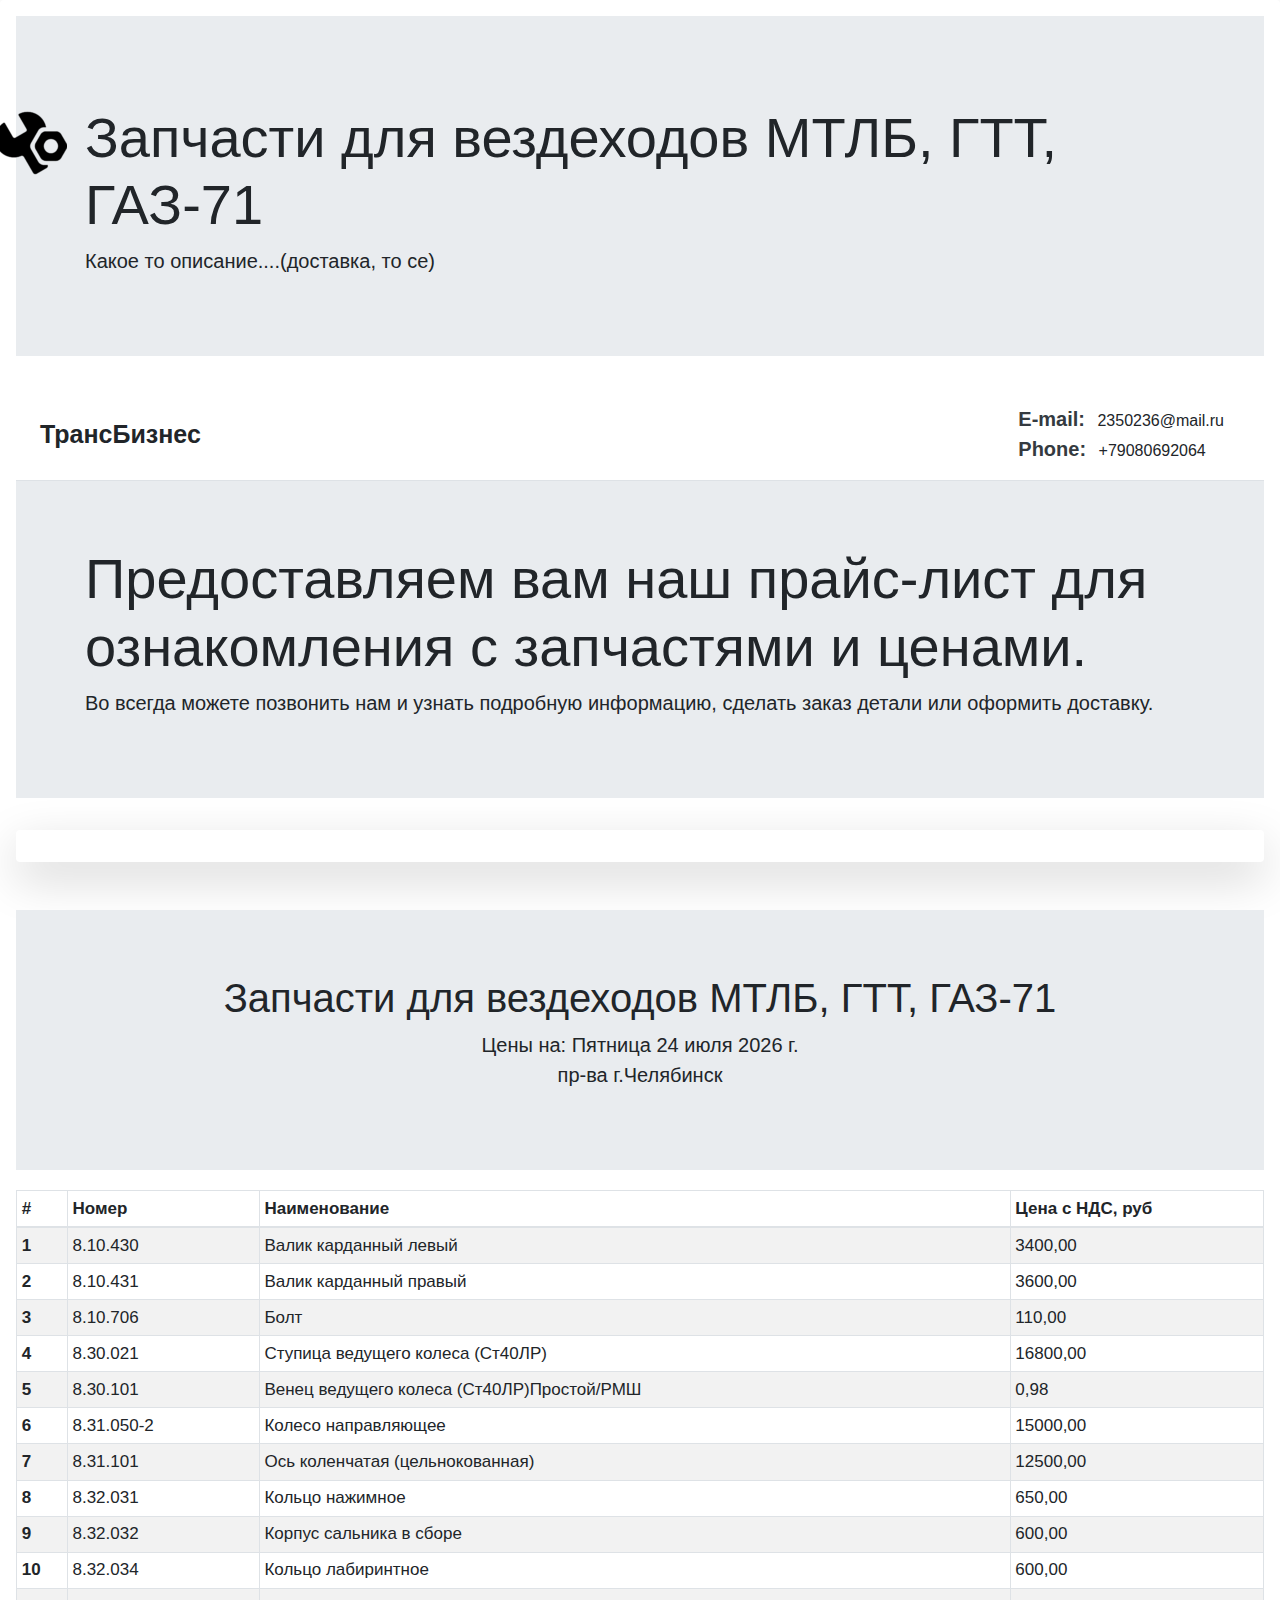
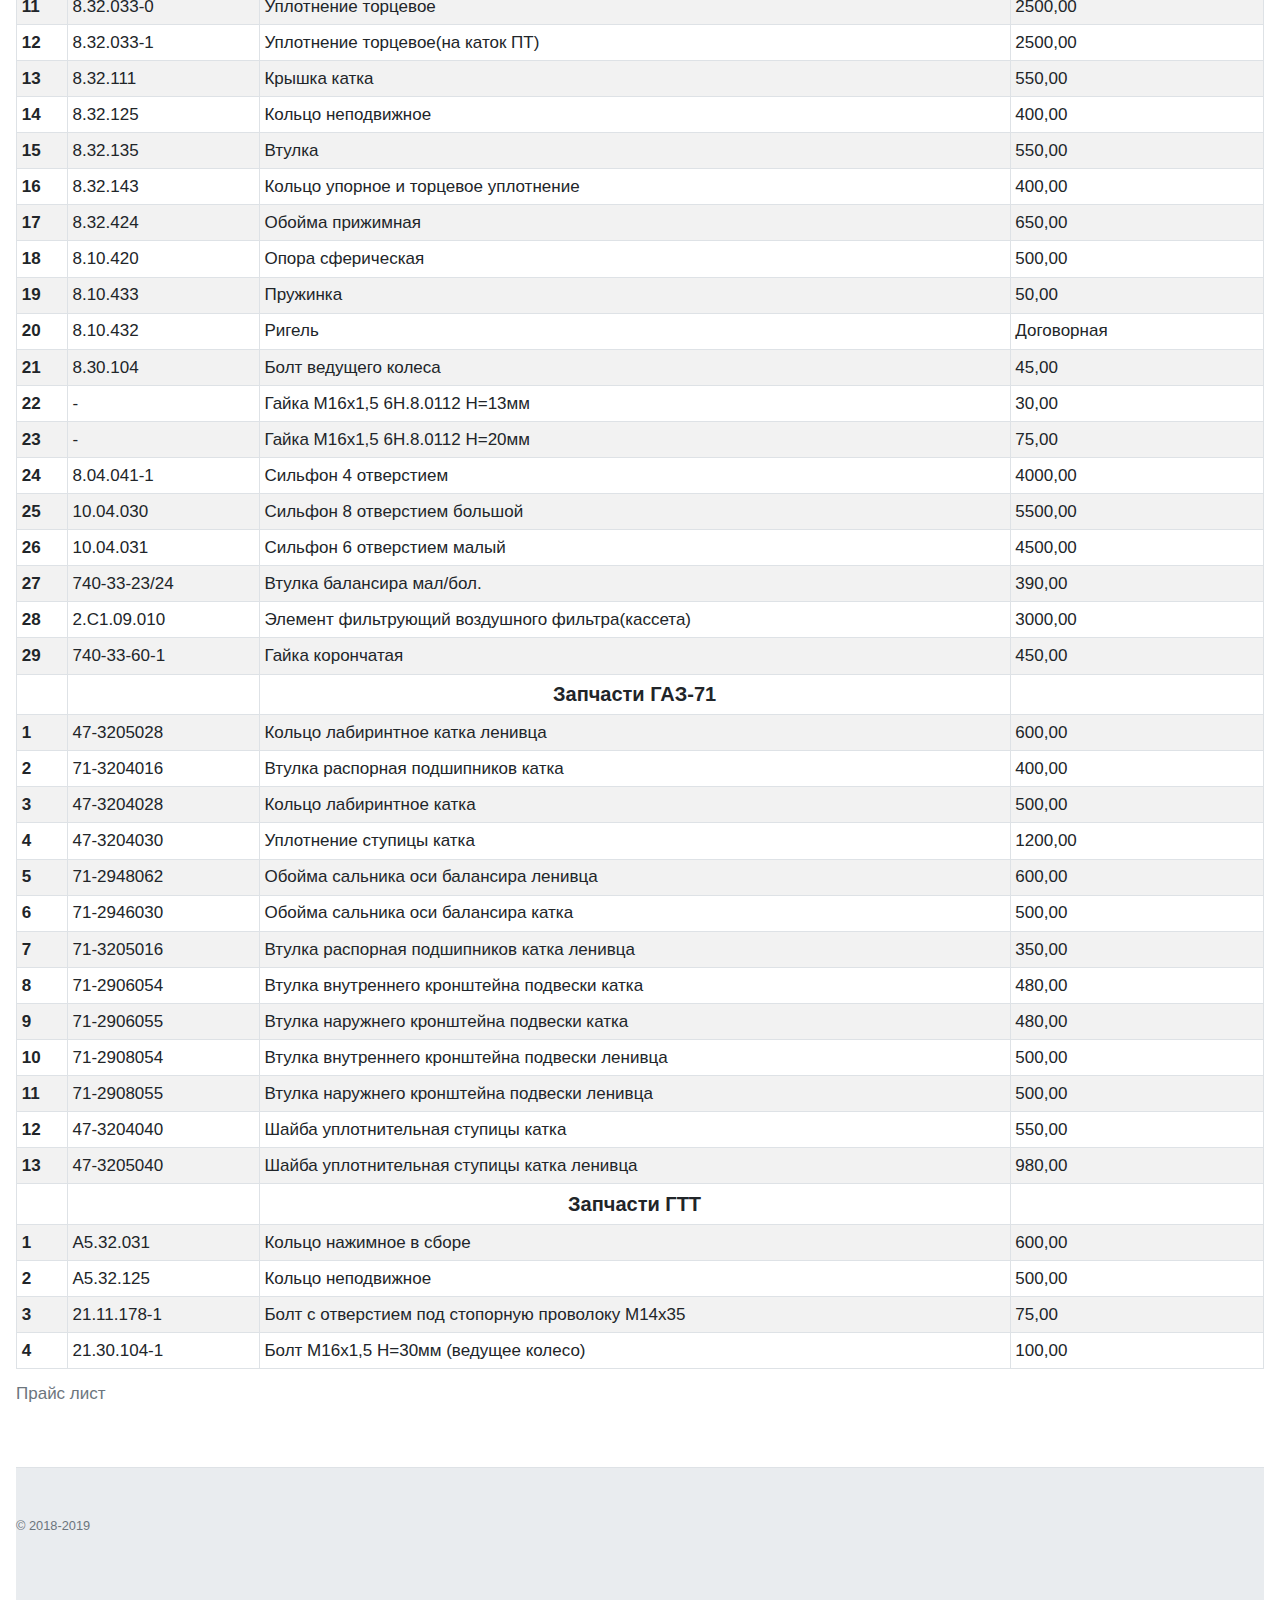
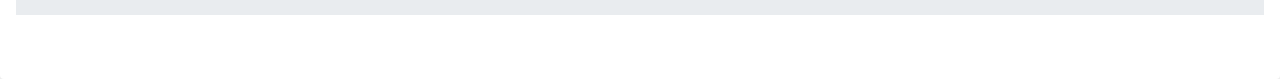
==== index.html @ b20d1330 "Initial commit" ====
<!doctype html>
<html lang="en">
  <head>    
    <link rel="shortcut icon" href="img/favicon.ico" type="image/x-icon">
    <meta charset="utf-8">
    <meta name="viewport" content="width=device-width, initial-scale=1, shrink-to-fit=no">
    <meta name="HandheldFriendly" content="true">
    <meta name=”viewport” content=”user-scalable=no”>
    <meta Name= "Author" content="Козочкин Александр Владимирович"> 
    <META NAME="TITLE" CONTENT="Такси Челябинск">
    <META NAME="DESCRIPTION" CONTENT="Продажа запчастей на МТЛБ, ГТТ, ГАЗ-71.">
    <META NAME="KEYWORDS" CONTENT="мтлб, гтт, газ-71, продажа, продам, продать, купить, куплю, покупаю, хочу купить, запчасти, автозапчасти, спецтехника, вездеход, вездеходы, запчасти на гтт, запчасти на мтлб, запчасти на газ-71, автозапчасти на мтлб, автозапчасти на газ-71, автозапчасти на гтт, челябинск, город челябинск, в челябинске, челябинске">
    <META NAME="OWNER" CONTENT="hachpon@protonmail.com">
    <META NAME="AUTHOR" CONTENT="Alexander Kozochkin">
    <META HTTP-EQUIV="EXPIRES" CONTENT="Mon, 31 Dec 2004 00:00:01 PST">
    <META HTTP-EQUIV="CONTENT-LANGUAGE" CONTENT="Russian">
    <META NAME="ROBOTS" CONTENT="index,follow">
    <META NAME="REVISIT-AFTER" CONTENT="4 weeks">
    <META HTTP-EQUIV="CHARSET" CONTENT="utf-8">
    <META HTTP-EQUIV="VW96.OBJECT TYPE" CONTENT="Index">

    <title> Запчасти для вездеходов МТЛБ, ГТТ, ГАЗ-71 </title>
    <!-- Custom styles for this template -->
    <link href="css/main.css" rel="stylesheet">
    <link href="css/bootstrap.css" rel="stylesheet">
    
    <link rel="stylesheet" href="OwlCarousel\dist\assets\owl.carousel.min.css" />
    <link rel="stylesheet" href="OwlCarousel\dist\assets\owl.theme.default.min.css" />
    <link rel="stylesheet" href="https://maxcdn.bootstrapcdn.com/font-awesome/4.5.0/css/font-awesome.min.css">
       


</head>
<body>
    <div class="shadow-lg p-3 mb-5 bg-white rounded">
  <div class=»wraperrr»>  
    <div class="jumbotron jumbotron-fluid" style="width: 100%;">
      <div class="container">
        <div class="fadeInLeftBig">
          <img src="img/logo.png" style="margin-left: -90px; margin-bottom: -100px;">
        </div>
        <h1 class="display-4">Запчасти для вездеходов МТЛБ, ГТТ, ГАЗ-71</h1>
        <p class="lead">Какое то описание....(доставка, то се)</p>
       </div>
    </div>       
        <div class="d-flex flex-column flex-md-row align-items-center p-3 px-md-4 mb-3 bg-color border-bottom box-shadow">
            <h5 class="my-0 mr-md-auto font-weight-bold" style="font-size: 25px">ТрансБизнес</h5>
          <nav class="my-2 my-md-0 mr-md-3">       
            <a class="p-2 text-dark font-weight-bold" >E-mail:</a> <a>2350236@mail.ru<br></a>
            <a class="p-2 text-dark font-weight-bold";>Phone:</a><a> +79080692064</a>
          </nav>      
        </div>
    <div class="jumbotron jumbotron-fluid"  style="width: 100%; margin-top: -16px;">
      <div class="container">
        <h1 class="display-4">Предоставляем вам наш прайс-лист для ознакомления с запчастями и ценами.</h1>
        <p class="lead">Во всегда можете позвонить нам и узнать подробную информацию, сделать заказ детали или оформить доставку.</p>
      </div>
    </div>
     <div class="shadow-lg p-3 mb-5 bg-white rounded">

    <div class="owl-carousel" style="margin-bottom: 10px; margin-left: 15px;">      
  <div> <img src="img\1.jpeg" class="img-fluid img-thumbnail" alt="Responsive image" style="width: 400px; height: 400px;"> </div>
  <div> <img src="img\2.jpeg" class="img-fluid img-thumbnail" alt="Responsive image" style="width: 400px; height: 400px;"> </div>
  <div> <img src="img\3.jpeg" class="img-fluid img-thumbnail" alt="Responsive image" style="width: 400px; height: 400px;"> </div>
  <div> <img src="img\4.jpeg" class="img-fluid img-thumbnail" alt="Responsive image" style="width: 400px; height: 400px;"> </div>
  <div> <img src="img\5.jpeg" class="img-fluid img-thumbnail" alt="Responsive image" style="width: 400px; height: 400px;"> </div>
  <div> <img src="img\6.jpeg" class="img-fluid img-thumbnail" alt="Responsive image" style="width: 400px; height: 400px;"> </div>
  <div> <img src="img\7.jpeg" class="img-fluid img-thumbnail" alt="Responsive image" style="width: 400px; height: 400px;"> </div>
  <div> <img src="img\8.jpeg" class="img-fluid img-thumbnail" alt="Responsive image" style="width: 400px; height: 400px;"> </div>
  <div> <img src="img\9.jpeg" class="img-fluid img-thumbnail" alt="Responsive image" style="width: 400px; height: 400px;"> </div>
  <div> <img src="img\10.jpeg" class="img-fluid img-thumbnail" alt="Responsive image" style="width: 400px; height: 400px;"> </div>
  <div> <img src="img\12.jpeg" class="img-fluid img-thumbnail" alt="Responsive image" style="width: 400px; height: 400px;"> </div>
  <div> <img src="img\13.jpeg" class="img-fluid img-thumbnail" alt="Responsive image" style="width: 400px; height: 400px;"> </div>
  <div> <img src="img\14.jpeg" class="img-fluid img-thumbnail" alt="Responsive image" style="width: 400px; height: 400px;"> </div>
  <div> <img src="img\15.jpeg" class="img-fluid img-thumbnail" alt="Responsive image" style="width: 400px; height: 400px;"> </div>
  <div> <img src="img\16.jpeg" class="img-fluid img-thumbnail" alt="Responsive image" style="width: 400px; height: 400px;"> </div>
  <div> <img src="img\17.jpeg" class="img-fluid img-thumbnail" alt="Responsive image" style="width: 400px; height: 400px;"> </div>
  <div> <img src="img\18.jpeg" class="img-fluid img-thumbnail" alt="Responsive image" style="width: 400px; height: 400px;"> </div>
  <div> <img src="img\19.jpg" class="img-fluid img-thumbnail" alt="Responsive image" style="width: 400px; height: 400px;"> </div>
  <div> <img src="img\20.jpg" class="img-fluid img-thumbnail" alt="Responsive image" style="width: 400px; height: 400px;"> </div>
  </div>   
</div>


    <div class="jumbotron jumbotron-fluid" style="text-align: center; margin-bottom: 20px;" >
      <div class="container">
        <h2 class="display-4" style="font-size: 40px;">Запчасти для вездеходов МТЛБ, ГТТ, ГАЗ-71</h2>

       <p class="lead" >Цены на:
        
        <script language="javascript" type="text/javascript">
                document.write(TODAY);
        </script>

        <script language="javascript" type="text/javascript"><!-- 
          var d = new Date();

          var day=new Array("Воскресенье","Понедельник","Вторник",
          "Среда","Четверг","Пятница","Суббота");

          var month=new Array("января","февраля","марта","апреля","мая","июня",
          "июля","августа","сентября","октября","ноября","декабря");

          document.write(day[d.getDay()]+" " +d.getDate()+ " " + month[d.getMonth()]
          + " " + d.getFullYear() + " г.");
//-->   </script> </br>пр-ва г.Челябинск</p>

        
      </div>
    </div>

    <!--<div class="search d1">
  <form>
  <input type="text" placeholder="Введите номер или название запчасти...">
  <button type="submit"></button>
  </form>
</div>-->

<table class="table table-striped table-hover table-bordered table-sm " id="dataprice">
  <caption>Прайс лист</caption>
  <thead>    
    <tr>
      <th scope="col">#</th>
      <th scope="col">Номер</th>
      <th scope="col">Наименование</th>
      <th scope="col">Цена с НДС, руб</th>
    </tr>
  </thead>
  <tbody>
    <tr>
      <th scope="row">1</th>
      <td>8.10.430</td>
      <td>Валик карданный левый</td>
      <td>3400,00</td>
    </tr>
    <tr>
      <th scope="row">2</th>
      <td>8.10.431</td>
      <td>Валик карданный правый</td>
      <td>3600,00</td>
    </tr>
    <tr>
      <th scope="row">3</th>
      <td>8.10.706</td>
      <td>Болт</td>
      <td>110,00</td>
    </tr>
    <tr>
      <th scope="row">4</th>
      <td>8.30.021</td>
      <td>Ступица ведущего колеса (Ст40ЛР)</td>
      <td>16800,00</td>
    </tr>
    <tr>
      <th scope="row">5</th>
      <td>8.30.101</td>
      <td>Венец ведущего колеса (Ст40ЛР)Простой/РМШ </td>
      <td>0,98</td>
    </tr>
    <tr>
      <th scope="row">6</th>
      <td>8.31.050-2</td>
      <td>Колесо направляющее</td>
      <td>15000,00</td>
    </tr>
    <tr>
      <th scope="row">7</th>
      <td>8.31.101</td>
      <td>Ось коленчатая (цельнокованная)</td>
      <td>12500,00</td>
    </tr>
    <tr>
      <th scope="row">8</th>
      <td>8.32.031</td>
      <td>Кольцо нажимное</td>
      <td>650,00</td>
    </tr>
    <tr>
      <th scope="row">9</th>
      <td>8.32.032</td>
      <td>Корпус сальника в сборе</td>
      <td>600,00</td>
    </tr>
    <tr>
      <th scope="row">10</th>
      <td>8.32.034</td>
      <td>Кольцо лабиринтное</td>
      <td>600,00</td>
    </tr>
    <tr>
      <th scope="row">11</th>
      <td>8.32.033-0</td>
      <td>Уплотнение торцевое</td>
      <td>2500,00</td>
    </tr>
    <tr>
      <th scope="row">12</th>
      <td>8.32.033-1</td>
      <td>Уплотнение торцевое(на каток ПТ)</td>
      <td>2500,00</td>
    </tr>
    <tr>
      <th scope="row">13</th>
      <td>8.32.111</td>
      <td>Крышка катка</td>
      <td>550,00</td>
    </tr>
    <tr>
      <th scope="row">14</th>
      <td>8.32.125</td>
      <td>Кольцо неподвижное</td>
      <td>400,00</td>
    </tr>
    <tr>
      <th scope="row">15</th>
      <td>8.32.135</td>
      <td>Втулка</td>
      <td>550,00</td>
    </tr>
    <tr>
      <th scope="row">16</th>
      <td>8.32.143</td>
      <td>Кольцо упорное и торцевое уплотнение</td>
      <td>400,00</td>
    </tr>
    <tr>
      <th scope="row">17</th>
      <td>8.32.424</td>
      <td>Обойма прижимная</td>
      <td>650,00</td>
    </tr>
    <tr>
      <th scope="row">18</th>
      <td>8.10.420</td>
      <td>Опора сферическая</td>
      <td>500,00</td>
    </tr>
    <tr>
      <th scope="row">19</th>
      <td>8.10.433</td>
      <td>Пружинка</td>
      <td>50,00</td>
    </tr>
    <tr>
      <th scope="row">20</th>
      <td>8.10.432</td>
      <td>Ригель</td>
      <td>Договорная</td>
    </tr>
    <tr>
      <th scope="row">21</th>
      <td>8.30.104</td>
      <td>Болт ведущего колеса</td>
      <td>45,00</td>
    </tr>
    <tr>
      <th scope="row">22</th>
      <td>-</td>
      <td>Гайка М16х1,5 6Н.8.0112 Н=13мм</td>
      <td>30,00</td>
    </tr>
    <tr>
      <th scope="row">23</th>
      <td>-</td>
      <td>Гайка М16х1,5 6Н.8.0112 Н=20мм</td>
      <td>75,00</td>
    </tr>
    <tr>
      <th scope="row">24</th>
      <td>8.04.041-1</td>
      <td>Сильфон 4 отверстием</td>
      <td>4000,00</td>
    </tr>
    <tr>
      <th scope="row">25</th>
      <td>10.04.030</td>
      <td>Сильфон 8 отверстием большой</td>
      <td>5500,00</td>
    </tr>
    <tr>
      <th scope="row">26</th>
      <td>10.04.031</td>
      <td>Сильфон 6 отверстием малый</td>
      <td>4500,00</td>
    </tr>
    <tr>
      <th scope="row">27</th>
      <td>740-33-23/24</td>
      <td>Втулка балансира мал/бол.</td>
      <td>390,00</td>
    </tr>
    <tr>
      <th scope="row">28</th>
      <td>2.С1.09.010</td>
      <td>Элемент фильтрующий воздушного фильтра(кассета)</td>
      <td>3000,00</td>
    </tr>
    <tr>
      <th scope="row">29</th>
      <td>740-33-60-1</td>
      <td>Гайка корончатая</td>
      <td>450,00</td>
    </tr>
    <tr>
      <th scope="row"></th>
      <td></td>
      <td style="text-align: center; font-weight: bolder; font-size: 20px;" >Запчасти ГАЗ-71</td>
      <td></td>
    </tr>
    <tr>
      <th scope="row">1</th>
      <td>47-3205028</td>
      <td>Кольцо лабиринтное катка ленивца</td>
      <td>600,00</td>
    </tr>
    <tr>
      <th scope="row">2</th>
      <td>71-3204016</td>
      <td>Втулка распорная подшипников катка</td>
      <td>400,00</td>
    </tr>
    <tr>
      <th scope="row">3</th>
      <td>47-3204028</td>
      <td>Кольцо лабиринтное катка</td>
      <td>500,00</td>
    </tr>
    <tr>
      <th scope="row">4</th>
      <td>47-3204030</td>
      <td>Уплотнение ступицы катка</td>
      <td>1200,00</td>
    </tr>
    <tr>
      <th scope="row">5</th>
      <td>71-2948062</td>
      <td>Обойма сальника оси балансира ленивца </td>
      <td>600,00</td>
    </tr>
    <tr>
      <th scope="row">6</th>
      <td>71-2946030</td>
      <td>Обойма сальника оси балансира катка</td>
      <td>500,00</td>
    </tr>
    <tr>
      <th scope="row">7</th>
      <td>71-3205016</td>
      <td>Втулка распорная подшипников катка ленивца</td>
      <td>350,00</td>
    </tr>
    <tr>
      <th scope="row">8</th>
      <td>71-2906054</td>
      <td>Втулка внутреннего кронштейна подвески катка</td>
      <td>480,00</td>
    </tr>
    <tr>
      <th scope="row">9</th>
      <td>71-2906055</td>
      <td>Втулка наружнего кронштейна подвески катка</td>
      <td>480,00</td>
    </tr>
    <tr>
      <th scope="row">10</th>
      <td>71-2908054</td>
      <td>Втулка внутреннего кронштейна подвески ленивца</td>
      <td>500,00</td>
    </tr>
    <tr>
      <th scope="row">11</th>
      <td>71-2908055</td>
      <td>Втулка наружнего кронштейна подвески ленивца</td>
      <td>500,00</td>
    </tr>
    <tr>
      <th scope="row">12</th>
      <td>47-3204040</td>
      <td>Шайба уплотнительная ступицы катка  </td>
      <td>550,00</td>
    </tr>
    <tr>
      <th scope="row">13</th>
      <td>47-3205040</td>
      <td>Шайба уплотнительная ступицы катка ленивца</td>
      <td>980,00</td>
    </tr>
    <tr>
      <th scope="row"></th>
      <td></td>
      <td style="text-align: center; font-weight: bolder; font-size: 20px;" >Запчасти ГТТ</td>
      <td></td>
    </tr>
    <tr>
      <th scope="row">1</th>
      <td>А5.32.031</td>
      <td>Кольцо нажимное в сборе</td>
      <td>600,00</td>
    </tr>
    <tr>
      <th scope="row">2</th>
      <td>А5.32.125</td>
      <td>Кольцо неподвижное</td>
      <td>500,00</td>
    </tr>
    <tr>
      <th scope="row">3</th>
      <td>21.11.178-1</td>
      <td>Болт с отверстием под стопорную проволоку М14х35 </td>
      <td>75,00</td>
    </tr>
    <tr>
      <th scope="row">4</th>
      <td>21.30.104-1</td>
      <td>Болт М16х1,5 Н=30мм (ведущее колесо)</td>
      <td>100,00</td>
    </tr>
  </tbody>
</table>

      <footer class="pt-4 my-md-5 pt-md-5 border-top jumbotron jumbotron-fluid">
        <div class="row">
          <div class="col-12 col-md">
            <small class="d-block mb-3 text-muted">&copy; 2018-2019</small>
          </div>
        </div>
      </footer>
    </div>
  </div>
</div>
</div>
    <!-- Bootstrap core JavaScript
    ================================================== -->
    <!-- Placed at the end of the document so the pages load faster -->
    <script src="https://code.jquery.com/jquery-3.2.1.slim.min.js" integrity="sha384-KJ3o2DKtIkvYIK3UENzmM7KCkRr/rE9/Qpg6aAZGJwFDMVNA/GpGFF93hXpG5KkN" crossorigin="anonymous"></script>
    <script src="js/bootstrap.min.js"></script>
        
    <script src="OwlCarousel\dist\owl.carousel.min.js"></script>
    <script>$(document).ready(function(){
    $('.owl-carousel').owlCarousel({

                loop:true, //Зацикливаем слайдер
                margin:0, //Отступ от элемента справа в 50px
                nav:false, //Отключение навигации
                autoplay:true, //Автозапуск слайдера
                smartSpeed:1000, //Время движения слайда
                autoplayTimeout:1800, //Время смены слайда
                items:3,
                        });});
    </script>
    <script type="text/javascript">
      $(function () {
  $('[data-toggle="popover"]').popover()
})
    </script>
 


<script src="jquery.mCustomScrollbar.concat.min.js"></script>

<script>
(function($){
$(window).load(function(){
 
$("body").mCustomScrollbar({
theme:"dark-thin"
});
 
});
})(jQuery);
</script>
</body>
</html>
---- css/main.css ----
html, body{ 
  height: 100%; 
}


































.ceneted{	
	text-align: center;
	padding-top:20px;}

.p-2{font-size: 20px}
.wrapperrr {overflow-x: hidden !important; }
.center {
    width:  500px;
    margin: 0 auto;
}
.table {font-family: ; font-size: 17px; font-weight: bolds;}



.* {box-sizing: border-box;}
body{margin: 0;}
div {padding: 0px 0}
form {
  position: relative;
  width: 600px;
  margin: 0 auto;
}
.d1 {background: white;}
.d1 input {
  width: 100%;
  height: 42px;
  padding-left: 10px;
  border: 2px solid #7BA7AB;
  border-radius: 5px;
  outline: none;
  background: #F9F0DA;
  color: #9E9C9C;
}
.d1 button {
  position: absolute; 
  top: 0;
  right: 0px;
  width: 42px;
  height: 42px;
  border: none;
  background: #7BA7AB;
  border-radius: 0 5px 5px 0;
  cursor: pointer;
}
.d1 button:before {
  content: "\f002";
  font-family: FontAwesome;
  font-size: 16px;
  color: #F9F0DA;
}

#box-shadow {
-webkit-box-shadow: 0px 4px 35px 15px rgba(86,86,86,0.33); 
box-shadow: 0px 4px 35px 15px rgba(86,86,86,0.33);
}

#box-shadow1 {
-webkit-box-shadow: 0px 4px 35px 15px rgba(86,86,86,0.33); 
box-shadow: 0px 4px 35px 15px rgba(86,86,86,0.33);
}


#box-shadow2 {
-webkit-box-shadow: 0px 13px 35px 13px rgba(86,86,86,0.33); 
box-shadow: 0px 13px 35px 13px rgba(86,86,86,0.33);
}

.fadeInLeftBig {
  -webkit-animation-name: fadeInLeftBig;
  animation-name: fadeInLeftBig;
  -webkit-animation-duration: 1s;
  animation-duration: 1s;
  -webkit-animation-fill-mode: both;
  animation-fill-mode: both;
  }
  @-webkit-keyframes fadeInLeftBig {
  0% {
  opacity: 0;
  -webkit-transform: translate3d(-2000px, 0, 0);
  transform: translate3d(-2000px, 0, 0);
  }
  100% {
  opacity: 1;
  -webkit-transform: none;
  transform: none;
  }
  }
  @keyframes fadeInLeftBig {
  0% {
  opacity: 0;
  -webkit-transform: translate3d(-2000px, 0, 0);
  transform: translate3d(-2000px, 0, 0);
  }
  100% {
  opacity: 1;
  -webkit-transform: none;
  transform: none;
  }
  } 






















  /*
== malihu jquery custom scrollbar plugin ==
Plugin URI: http://manos.malihu.gr/jquery-custom-content-scroller
*/



/*
CONTENTS: 
  1. BASIC STYLE - Plugin's basic/essential CSS properties (normally, should not be edited). 
  2. VERTICAL SCROLLBAR - Positioning and dimensions of vertical scrollbar. 
  3. HORIZONTAL SCROLLBAR - Positioning and dimensions of horizontal scrollbar.
  4. VERTICAL AND HORIZONTAL SCROLLBARS - Positioning and dimensions of 2-axis scrollbars. 
  5. TRANSITIONS - CSS3 transitions for hover events, auto-expanded and auto-hidden scrollbars. 
  6. SCROLLBAR COLORS, OPACITY AND BACKGROUNDS 
    6.1 THEMES - Scrollbar colors, opacity, dimensions, backgrounds etc. via ready-to-use themes.
*/



/* 
------------------------------------------------------------------------------------------------------------------------
1. BASIC STYLE  
------------------------------------------------------------------------------------------------------------------------
*/

  .mCustomScrollbar{ -ms-touch-action: none; touch-action: none; /* MSPointer events - direct all pointer events to js */ }
  .mCustomScrollbar.mCS_no_scrollbar{ -ms-touch-action: auto; touch-action: auto; }
  
  .mCustomScrollBox{ /* contains plugin's markup */
    position: relative;
    overflow: hidden;
    height: 100%;
    max-width: 100%;
    outline: none;
    direction: ltr;
  }

  .mCSB_container{ /* contains the original content */
    overflow: hidden;
    width: auto;
    height: auto;
  }



/* 
------------------------------------------------------------------------------------------------------------------------
2. VERTICAL SCROLLBAR 
y-axis
------------------------------------------------------------------------------------------------------------------------
*/

  .mCSB_inside > .mCSB_container{ margin-right: 30px; }

  .mCSB_container.mCS_no_scrollbar_y.mCS_y_hidden{ margin-right: 0; } /* non-visible scrollbar */
  
  .mCS-dir-rtl > .mCSB_inside > .mCSB_container{ /* RTL direction/left-side scrollbar */
    margin-right: 0;
    margin-left: 30px;
  }
  
  .mCS-dir-rtl > .mCSB_inside > .mCSB_container.mCS_no_scrollbar_y.mCS_y_hidden{ margin-left: 0; } /* RTL direction/left-side scrollbar */

  .mCSB_scrollTools{ /* contains scrollbar markup (draggable element, dragger rail, buttons etc.) */
    position: absolute;
    width: 16px;
    height: auto;
    left: auto;
    top: 0;
    right: 0;
    bottom: 0;
  }

  .mCSB_outside + .mCSB_scrollTools{ right: -26px; } /* scrollbar position: outside */
  
  .mCS-dir-rtl > .mCSB_inside > .mCSB_scrollTools, 
  .mCS-dir-rtl > .mCSB_outside + .mCSB_scrollTools{ /* RTL direction/left-side scrollbar */
    right: auto;
    left: 0;
  }
  
  .mCS-dir-rtl > .mCSB_outside + .mCSB_scrollTools{ left: -26px; } /* RTL direction/left-side scrollbar (scrollbar position: outside) */

  .mCSB_scrollTools .mCSB_draggerContainer{ /* contains the draggable element and dragger rail markup */
    position: absolute;
    top: 0;
    left: 0;
    bottom: 0;
    right: 0; 
    height: auto;
  }

  .mCSB_scrollTools a + .mCSB_draggerContainer{ margin: 20px 0; }

  .mCSB_scrollTools .mCSB_draggerRail{
    width: 2px;
    height: 100%;
    margin: 0 auto;
    -webkit-border-radius: 16px; -moz-border-radius: 16px; border-radius: 16px;
  }

  .mCSB_scrollTools .mCSB_dragger{ /* the draggable element */
    cursor: pointer;
    width: 100%;
    height: 30px; /* minimum dragger height */
    z-index: 1;
  }

  .mCSB_scrollTools .mCSB_dragger .mCSB_dragger_bar{ /* the dragger element */
    position: relative;
    width: 4px;
    height: 100%;
    margin: 0 auto;
    -webkit-border-radius: 16px; -moz-border-radius: 16px; border-radius: 16px;
    text-align: center;
  }
  
  .mCSB_scrollTools_vertical.mCSB_scrollTools_onDrag_expand .mCSB_dragger.mCSB_dragger_onDrag_expanded .mCSB_dragger_bar, 
  .mCSB_scrollTools_vertical.mCSB_scrollTools_onDrag_expand .mCSB_draggerContainer:hover .mCSB_dragger .mCSB_dragger_bar{ width: 12px; /* auto-expanded scrollbar */ }
  
  .mCSB_scrollTools_vertical.mCSB_scrollTools_onDrag_expand .mCSB_dragger.mCSB_dragger_onDrag_expanded + .mCSB_draggerRail, 
  .mCSB_scrollTools_vertical.mCSB_scrollTools_onDrag_expand .mCSB_draggerContainer:hover .mCSB_draggerRail{ width: 8px; /* auto-expanded scrollbar */ }

  .mCSB_scrollTools .mCSB_buttonUp,
  .mCSB_scrollTools .mCSB_buttonDown{
    display: block;
    position: absolute;
    height: 20px;
    width: 100%;
    overflow: hidden;
    margin: 0 auto;
    cursor: pointer;
  }

  .mCSB_scrollTools .mCSB_buttonDown{ bottom: 0; }



/* 
------------------------------------------------------------------------------------------------------------------------
3. HORIZONTAL SCROLLBAR 
x-axis
------------------------------------------------------------------------------------------------------------------------
*/

  .mCSB_horizontal.mCSB_inside > .mCSB_container{
    margin-right: 0;
    margin-bottom: 30px;
  }
  
  .mCSB_horizontal.mCSB_outside > .mCSB_container{ min-height: 100%; }

  .mCSB_horizontal > .mCSB_container.mCS_no_scrollbar_x.mCS_x_hidden{ margin-bottom: 0; } /* non-visible scrollbar */

  .mCSB_scrollTools.mCSB_scrollTools_horizontal{
    width: auto;
    height: 16px;
    top: auto;
    right: 0;
    bottom: 0;
    left: 0;
  }

  .mCustomScrollBox + .mCSB_scrollTools.mCSB_scrollTools_horizontal,
  .mCustomScrollBox + .mCSB_scrollTools + .mCSB_scrollTools.mCSB_scrollTools_horizontal{ bottom: -26px; } /* scrollbar position: outside */

  .mCSB_scrollTools.mCSB_scrollTools_horizontal a + .mCSB_draggerContainer{ margin: 0 20px; }

  .mCSB_scrollTools.mCSB_scrollTools_horizontal .mCSB_draggerRail{
    width: 100%;
    height: 2px;
    margin: 7px 0;
  }

  .mCSB_scrollTools.mCSB_scrollTools_horizontal .mCSB_dragger{
    width: 30px; /* minimum dragger width */
    height: 100%;
    left: 0;
  }

  .mCSB_scrollTools.mCSB_scrollTools_horizontal .mCSB_dragger .mCSB_dragger_bar{
    width: 100%;
    height: 4px;
    margin: 6px auto;
  }
  
  .mCSB_scrollTools_horizontal.mCSB_scrollTools_onDrag_expand .mCSB_dragger.mCSB_dragger_onDrag_expanded .mCSB_dragger_bar, 
  .mCSB_scrollTools_horizontal.mCSB_scrollTools_onDrag_expand .mCSB_draggerContainer:hover .mCSB_dragger .mCSB_dragger_bar{
    height: 12px; /* auto-expanded scrollbar */
    margin: 2px auto;
  }
  
  .mCSB_scrollTools_horizontal.mCSB_scrollTools_onDrag_expand .mCSB_dragger.mCSB_dragger_onDrag_expanded + .mCSB_draggerRail, 
  .mCSB_scrollTools_horizontal.mCSB_scrollTools_onDrag_expand .mCSB_draggerContainer:hover .mCSB_draggerRail{
    height: 8px; /* auto-expanded scrollbar */
    margin: 4px 0;
  }

  .mCSB_scrollTools.mCSB_scrollTools_horizontal .mCSB_buttonLeft,
  .mCSB_scrollTools.mCSB_scrollTools_horizontal .mCSB_buttonRight{
    display: block;
    position: absolute;
    width: 20px;
    height: 100%;
    overflow: hidden;
    margin: 0 auto;
    cursor: pointer;
  }
  
  .mCSB_scrollTools.mCSB_scrollTools_horizontal .mCSB_buttonLeft{ left: 0; }

  .mCSB_scrollTools.mCSB_scrollTools_horizontal .mCSB_buttonRight{ right: 0; }



/* 
------------------------------------------------------------------------------------------------------------------------
4. VERTICAL AND HORIZONTAL SCROLLBARS 
yx-axis 
------------------------------------------------------------------------------------------------------------------------
*/

  .mCSB_container_wrapper{
    position: absolute;
    height: auto;
    width: auto;
    overflow: hidden;
    top: 0;
    left: 0;
    right: 0;
    bottom: 0;
    margin-right: 30px;
    margin-bottom: 30px;
  }
  
  .mCSB_container_wrapper > .mCSB_container{
    padding-right: 30px;
    padding-bottom: 30px;
  }
  
  .mCSB_vertical_horizontal > .mCSB_scrollTools.mCSB_scrollTools_vertical{ bottom: 20px; }
  
  .mCSB_vertical_horizontal > .mCSB_scrollTools.mCSB_scrollTools_horizontal{ right: 20px; }
  
  /* non-visible horizontal scrollbar */
  .mCSB_container_wrapper.mCS_no_scrollbar_x.mCS_x_hidden + .mCSB_scrollTools.mCSB_scrollTools_vertical{ bottom: 0; }
  
  /* non-visible vertical scrollbar/RTL direction/left-side scrollbar */
  .mCSB_container_wrapper.mCS_no_scrollbar_y.mCS_y_hidden + .mCSB_scrollTools ~ .mCSB_scrollTools.mCSB_scrollTools_horizontal, 
  .mCS-dir-rtl > .mCustomScrollBox.mCSB_vertical_horizontal.mCSB_inside > .mCSB_scrollTools.mCSB_scrollTools_horizontal{ right: 0; }
  
  /* RTL direction/left-side scrollbar */
  .mCS-dir-rtl > .mCustomScrollBox.mCSB_vertical_horizontal.mCSB_inside > .mCSB_scrollTools.mCSB_scrollTools_horizontal{ left: 20px; }
  
  /* non-visible scrollbar/RTL direction/left-side scrollbar */
  .mCS-dir-rtl > .mCustomScrollBox.mCSB_vertical_horizontal.mCSB_inside > .mCSB_container_wrapper.mCS_no_scrollbar_y.mCS_y_hidden + .mCSB_scrollTools ~ .mCSB_scrollTools.mCSB_scrollTools_horizontal{ left: 0; }
  
  .mCS-dir-rtl > .mCSB_inside > .mCSB_container_wrapper{ /* RTL direction/left-side scrollbar */
    margin-right: 0;
    margin-left: 30px;
  }
  
  .mCSB_container_wrapper.mCS_no_scrollbar_y.mCS_y_hidden > .mCSB_container{ 
    padding-right: 0; 
    -webkit-box-sizing: border-box; -moz-box-sizing: border-box; box-sizing: border-box;
  }
  
  .mCSB_container_wrapper.mCS_no_scrollbar_x.mCS_x_hidden > .mCSB_container{ 
    padding-bottom: 0; 
    -webkit-box-sizing: border-box; -moz-box-sizing: border-box; box-sizing: border-box;
  }
  
  .mCustomScrollBox.mCSB_vertical_horizontal.mCSB_inside > .mCSB_container_wrapper.mCS_no_scrollbar_y.mCS_y_hidden{
    margin-right: 0; /* non-visible scrollbar */
    margin-left: 0;
  }
  
  /* non-visible horizontal scrollbar */
  .mCustomScrollBox.mCSB_vertical_horizontal.mCSB_inside > .mCSB_container_wrapper.mCS_no_scrollbar_x.mCS_x_hidden{ margin-bottom: 0; }



/* 
------------------------------------------------------------------------------------------------------------------------
5. TRANSITIONS  
------------------------------------------------------------------------------------------------------------------------
*/

  .mCSB_scrollTools, 
  .mCSB_scrollTools .mCSB_dragger .mCSB_dragger_bar, 
  .mCSB_scrollTools .mCSB_buttonUp,
  .mCSB_scrollTools .mCSB_buttonDown,
  .mCSB_scrollTools .mCSB_buttonLeft,
  .mCSB_scrollTools .mCSB_buttonRight{
    -webkit-transition: opacity .2s ease-in-out, background-color .2s ease-in-out;
    -moz-transition: opacity .2s ease-in-out, background-color .2s ease-in-out;
    -o-transition: opacity .2s ease-in-out, background-color .2s ease-in-out;
    transition: opacity .2s ease-in-out, background-color .2s ease-in-out;
  }
  
  .mCSB_scrollTools_vertical.mCSB_scrollTools_onDrag_expand .mCSB_dragger_bar, /* auto-expanded scrollbar */
  .mCSB_scrollTools_vertical.mCSB_scrollTools_onDrag_expand .mCSB_draggerRail, 
  .mCSB_scrollTools_horizontal.mCSB_scrollTools_onDrag_expand .mCSB_dragger_bar, 
  .mCSB_scrollTools_horizontal.mCSB_scrollTools_onDrag_expand .mCSB_draggerRail{
    -webkit-transition: width .2s ease-out .2s, height .2s ease-out .2s, 
          margin-left .2s ease-out .2s, margin-right .2s ease-out .2s, 
          margin-top .2s ease-out .2s, margin-bottom .2s ease-out .2s,
          opacity .2s ease-in-out, background-color .2s ease-in-out; 
    -moz-transition: width .2s ease-out .2s, height .2s ease-out .2s, 
          margin-left .2s ease-out .2s, margin-right .2s ease-out .2s, 
          margin-top .2s ease-out .2s, margin-bottom .2s ease-out .2s,
          opacity .2s ease-in-out, background-color .2s ease-in-out; 
    -o-transition: width .2s ease-out .2s, height .2s ease-out .2s, 
          margin-left .2s ease-out .2s, margin-right .2s ease-out .2s, 
          margin-top .2s ease-out .2s, margin-bottom .2s ease-out .2s,
          opacity .2s ease-in-out, background-color .2s ease-in-out; 
    transition: width .2s ease-out .2s, height .2s ease-out .2s, 
          margin-left .2s ease-out .2s, margin-right .2s ease-out .2s, 
          margin-top .2s ease-out .2s, margin-bottom .2s ease-out .2s,
          opacity .2s ease-in-out, background-color .2s ease-in-out; 
  }



/* 
------------------------------------------------------------------------------------------------------------------------
6. SCROLLBAR COLORS, OPACITY AND BACKGROUNDS  
------------------------------------------------------------------------------------------------------------------------
*/

  /* 
  ----------------------------------------
  6.1 THEMES 
  ----------------------------------------
  */
  
  /* default theme ("light") */

  .mCSB_scrollTools{ opacity: 0.75; filter: "alpha(opacity=75)"; -ms-filter: "alpha(opacity=75)"; }
  
  .mCS-autoHide > .mCustomScrollBox > .mCSB_scrollTools,
  .mCS-autoHide > .mCustomScrollBox ~ .mCSB_scrollTools{ opacity: 0; filter: "alpha(opacity=0)"; -ms-filter: "alpha(opacity=0)"; }
  
  .mCustomScrollbar > .mCustomScrollBox > .mCSB_scrollTools.mCSB_scrollTools_onDrag,
  .mCustomScrollbar > .mCustomScrollBox ~ .mCSB_scrollTools.mCSB_scrollTools_onDrag,
  .mCustomScrollBox:hover > .mCSB_scrollTools,
  .mCustomScrollBox:hover ~ .mCSB_scrollTools,
  .mCS-autoHide:hover > .mCustomScrollBox > .mCSB_scrollTools,
  .mCS-autoHide:hover > .mCustomScrollBox ~ .mCSB_scrollTools{ opacity: 1; filter: "alpha(opacity=100)"; -ms-filter: "alpha(opacity=100)"; }

  .mCSB_scrollTools .mCSB_draggerRail{
    background-color: #000; background-color: rgba(0,0,0,0.4);
    filter: "alpha(opacity=40)"; -ms-filter: "alpha(opacity=40)"; 
  }

  .mCSB_scrollTools .mCSB_dragger .mCSB_dragger_bar{
    background-color: #fff; background-color: rgba(255,255,255,0.75);
    filter: "alpha(opacity=75)"; -ms-filter: "alpha(opacity=75)"; 
  }

  .mCSB_scrollTools .mCSB_dragger:hover .mCSB_dragger_bar{
    background-color: #fff; background-color: rgba(255,255,255,0.85);
    filter: "alpha(opacity=85)"; -ms-filter: "alpha(opacity=85)"; 
  }
  .mCSB_scrollTools .mCSB_dragger:active .mCSB_dragger_bar,
  .mCSB_scrollTools .mCSB_dragger.mCSB_dragger_onDrag .mCSB_dragger_bar{
    background-color: #fff; background-color: rgba(255,255,255,0.9);
    filter: "alpha(opacity=90)"; -ms-filter: "alpha(opacity=90)"; 
  }

  .mCSB_scrollTools .mCSB_buttonUp,
  .mCSB_scrollTools .mCSB_buttonDown,
  .mCSB_scrollTools .mCSB_buttonLeft,
  .mCSB_scrollTools .mCSB_buttonRight{
    background-image: url(mCSB_buttons.png); /* css sprites */
    background-repeat: no-repeat;
    opacity: 0.4; filter: "alpha(opacity=40)"; -ms-filter: "alpha(opacity=40)"; 
  }

  .mCSB_scrollTools .mCSB_buttonUp{
    background-position: 0 0;
    /* 
    sprites locations 
    light: 0 0, -16px 0, -32px 0, -48px 0, 0 -72px, -16px -72px, -32px -72px
    dark: -80px 0, -96px 0, -112px 0, -128px 0, -80px -72px, -96px -72px, -112px -72px
    */
  }

  .mCSB_scrollTools .mCSB_buttonDown{
    background-position: 0 -20px;
    /* 
    sprites locations
    light: 0 -20px, -16px -20px, -32px -20px, -48px -20px, 0 -92px, -16px -92px, -32px -92px
    dark: -80px -20px, -96px -20px, -112px -20px, -128px -20px, -80px -92px, -96px -92px, -112 -92px
    */
  }

  .mCSB_scrollTools .mCSB_buttonLeft{
    background-position: 0 -40px;
    /* 
    sprites locations 
    light: 0 -40px, -20px -40px, -40px -40px, -60px -40px, 0 -112px, -20px -112px, -40px -112px
    dark: -80px -40px, -100px -40px, -120px -40px, -140px -40px, -80px -112px, -100px -112px, -120px -112px
    */
  }

  .mCSB_scrollTools .mCSB_buttonRight{
    background-position: 0 -56px;
    /* 
    sprites locations 
    light: 0 -56px, -20px -56px, -40px -56px, -60px -56px, 0 -128px, -20px -128px, -40px -128px
    dark: -80px -56px, -100px -56px, -120px -56px, -140px -56px, -80px -128px, -100px -128px, -120px -128px
    */
  }

  .mCSB_scrollTools .mCSB_buttonUp:hover,
  .mCSB_scrollTools .mCSB_buttonDown:hover,
  .mCSB_scrollTools .mCSB_buttonLeft:hover,
  .mCSB_scrollTools .mCSB_buttonRight:hover{ opacity: 0.75; filter: "alpha(opacity=75)"; -ms-filter: "alpha(opacity=75)"; }

  .mCSB_scrollTools .mCSB_buttonUp:active,
  .mCSB_scrollTools .mCSB_buttonDown:active,
  .mCSB_scrollTools .mCSB_buttonLeft:active,
  .mCSB_scrollTools .mCSB_buttonRight:active{ opacity: 0.9; filter: "alpha(opacity=90)"; -ms-filter: "alpha(opacity=90)"; }
  

  /* theme: "dark" */

  .mCS-dark.mCSB_scrollTools .mCSB_draggerRail{ background-color: #000; background-color: rgba(0,0,0,0.15); }

  .mCS-dark.mCSB_scrollTools .mCSB_dragger .mCSB_dragger_bar{ background-color: #000; background-color: rgba(0,0,0,0.75); }

  .mCS-dark.mCSB_scrollTools .mCSB_dragger:hover .mCSB_dragger_bar{ background-color: rgba(0,0,0,0.85); }

  .mCS-dark.mCSB_scrollTools .mCSB_dragger:active .mCSB_dragger_bar,
  .mCS-dark.mCSB_scrollTools .mCSB_dragger.mCSB_dragger_onDrag .mCSB_dragger_bar{ background-color: rgba(0,0,0,0.9); }

  .mCS-dark.mCSB_scrollTools .mCSB_buttonUp{ background-position: -80px 0; }

  .mCS-dark.mCSB_scrollTools .mCSB_buttonDown{ background-position: -80px -20px; }

  .mCS-dark.mCSB_scrollTools .mCSB_buttonLeft{ background-position: -80px -40px; }

  .mCS-dark.mCSB_scrollTools .mCSB_buttonRight{ background-position: -80px -56px; }
  
  /* ---------------------------------------- */
  


  /* theme: "light-2", "dark-2" */

  .mCS-light-2.mCSB_scrollTools .mCSB_draggerRail, 
  .mCS-dark-2.mCSB_scrollTools .mCSB_draggerRail{
    width: 4px;
    background-color: #fff; background-color: rgba(255,255,255,0.1);
    -webkit-border-radius: 1px; -moz-border-radius: 1px; border-radius: 1px;
  }

  .mCS-light-2.mCSB_scrollTools .mCSB_dragger .mCSB_dragger_bar, 
  .mCS-dark-2.mCSB_scrollTools .mCSB_dragger .mCSB_dragger_bar{
    width: 4px;
    background-color: #fff; background-color: rgba(255,255,255,0.75);
    -webkit-border-radius: 1px; -moz-border-radius: 1px; border-radius: 1px;
  }

  .mCS-light-2.mCSB_scrollTools_horizontal .mCSB_draggerRail, 
  .mCS-dark-2.mCSB_scrollTools_horizontal .mCSB_draggerRail, 
  .mCS-light-2.mCSB_scrollTools_horizontal .mCSB_dragger .mCSB_dragger_bar, 
  .mCS-dark-2.mCSB_scrollTools_horizontal .mCSB_dragger .mCSB_dragger_bar{
    width: 100%;
    height: 4px;
    margin: 6px auto;
  }

  .mCS-light-2.mCSB_scrollTools .mCSB_dragger:hover .mCSB_dragger_bar{ background-color: #fff; background-color: rgba(255,255,255,0.85); }

  .mCS-light-2.mCSB_scrollTools .mCSB_dragger:active .mCSB_dragger_bar,
  .mCS-light-2.mCSB_scrollTools .mCSB_dragger.mCSB_dragger_onDrag .mCSB_dragger_bar{ background-color: #fff; background-color: rgba(255,255,255,0.9); }

  .mCS-light-2.mCSB_scrollTools .mCSB_buttonUp{ background-position: -32px 0; }

  .mCS-light-2.mCSB_scrollTools .mCSB_buttonDown{ background-position: -32px -20px; }

  .mCS-light-2.mCSB_scrollTools .mCSB_buttonLeft{ background-position: -40px -40px; }

  .mCS-light-2.mCSB_scrollTools .mCSB_buttonRight{ background-position: -40px -56px; }
  
  
  /* theme: "dark-2" */

  .mCS-dark-2.mCSB_scrollTools .mCSB_draggerRail{
    background-color: #000; background-color: rgba(0,0,0,0.1);
    -webkit-border-radius: 1px; -moz-border-radius: 1px; border-radius: 1px;
  }

  .mCS-dark-2.mCSB_scrollTools .mCSB_dragger .mCSB_dragger_bar{
    background-color: #000; background-color: rgba(0,0,0,0.75);
    -webkit-border-radius: 1px; -moz-border-radius: 1px; border-radius: 1px;
  }

  .mCS-dark-2.mCSB_scrollTools .mCSB_dragger:hover .mCSB_dragger_bar{ background-color: #000; background-color: rgba(0,0,0,0.85); }

  .mCS-dark-2.mCSB_scrollTools .mCSB_dragger:active .mCSB_dragger_bar,
  .mCS-dark-2.mCSB_scrollTools .mCSB_dragger.mCSB_dragger_onDrag .mCSB_dragger_bar{ background-color: #000; background-color: rgba(0,0,0,0.9); }

  .mCS-dark-2.mCSB_scrollTools .mCSB_buttonUp{ background-position: -112px 0; }

  .mCS-dark-2.mCSB_scrollTools .mCSB_buttonDown{ background-position: -112px -20px; }

  .mCS-dark-2.mCSB_scrollTools .mCSB_buttonLeft{ background-position: -120px -40px; }

  .mCS-dark-2.mCSB_scrollTools .mCSB_buttonRight{ background-position: -120px -56px; }
  
  /* ---------------------------------------- */
  


  /* theme: "light-thick", "dark-thick" */

  .mCS-light-thick.mCSB_scrollTools .mCSB_draggerRail, 
  .mCS-dark-thick.mCSB_scrollTools .mCSB_draggerRail{
    width: 4px;
    background-color: #fff; background-color: rgba(255,255,255,0.1);
    -webkit-border-radius: 2px; -moz-border-radius: 2px; border-radius: 2px;
  }

  .mCS-light-thick.mCSB_scrollTools .mCSB_dragger .mCSB_dragger_bar, 
  .mCS-dark-thick.mCSB_scrollTools .mCSB_dragger .mCSB_dragger_bar{
    width: 6px;
    background-color: #fff; background-color: rgba(255,255,255,0.75);
    -webkit-border-radius: 2px; -moz-border-radius: 2px; border-radius: 2px;
  }

  .mCS-light-thick.mCSB_scrollTools_horizontal .mCSB_draggerRail, 
  .mCS-dark-thick.mCSB_scrollTools_horizontal .mCSB_draggerRail{
    width: 100%;
    height: 4px;
    margin: 6px 0;
  }

  .mCS-light-thick.mCSB_scrollTools_horizontal .mCSB_dragger .mCSB_dragger_bar, 
  .mCS-dark-thick.mCSB_scrollTools_horizontal .mCSB_dragger .mCSB_dragger_bar{
    width: 100%;
    height: 6px;
    margin: 5px auto;
  }

  .mCS-light-thick.mCSB_scrollTools .mCSB_dragger:hover .mCSB_dragger_bar{ background-color: #fff; background-color: rgba(255,255,255,0.85); }

  .mCS-light-thick.mCSB_scrollTools .mCSB_dragger:active .mCSB_dragger_bar,
  .mCS-light-thick.mCSB_scrollTools .mCSB_dragger.mCSB_dragger_onDrag .mCSB_dragger_bar{ background-color: #fff; background-color: rgba(255,255,255,0.9); }

  .mCS-light-thick.mCSB_scrollTools .mCSB_buttonUp{ background-position: -16px 0; }

  .mCS-light-thick.mCSB_scrollTools .mCSB_buttonDown{ background-position: -16px -20px; }

  .mCS-light-thick.mCSB_scrollTools .mCSB_buttonLeft{ background-position: -20px -40px; }

  .mCS-light-thick.mCSB_scrollTools .mCSB_buttonRight{ background-position: -20px -56px; }


  /* theme: "dark-thick" */
  
  .mCS-dark-thick.mCSB_scrollTools .mCSB_draggerRail{
    background-color: #000; background-color: rgba(0,0,0,0.1);
    -webkit-border-radius: 2px; -moz-border-radius: 2px; border-radius: 2px;
  }

  .mCS-dark-thick.mCSB_scrollTools .mCSB_dragger .mCSB_dragger_bar{
    background-color: #000; background-color: rgba(0,0,0,0.75);
    -webkit-border-radius: 2px; -moz-border-radius: 2px; border-radius: 2px;
  }

  .mCS-dark-thick.mCSB_scrollTools .mCSB_dragger:hover .mCSB_dragger_bar{ background-color: #000; background-color: rgba(0,0,0,0.85); }

  .mCS-dark-thick.mCSB_scrollTools .mCSB_dragger:active .mCSB_dragger_bar,
  .mCS-dark-thick.mCSB_scrollTools .mCSB_dragger.mCSB_dragger_onDrag .mCSB_dragger_bar{ background-color: #000; background-color: rgba(0,0,0,0.9); }

  .mCS-dark-thick.mCSB_scrollTools .mCSB_buttonUp{ background-position: -96px 0; }

  .mCS-dark-thick.mCSB_scrollTools .mCSB_buttonDown{ background-position: -96px -20px; }

  .mCS-dark-thick.mCSB_scrollTools .mCSB_buttonLeft{ background-position: -100px -40px; }

  .mCS-dark-thick.mCSB_scrollTools .mCSB_buttonRight{ background-position: -100px -56px; }
  
  /* ---------------------------------------- */
  


  /* theme: "light-thin", "dark-thin" */
  
  .mCS-light-thin.mCSB_scrollTools .mCSB_draggerRail{ background-color: #fff; background-color: rgba(255,255,255,0.1); }

  .mCS-light-thin.mCSB_scrollTools .mCSB_dragger .mCSB_dragger_bar, 
  .mCS-dark-thin.mCSB_scrollTools .mCSB_dragger .mCSB_dragger_bar{ width: 2px; }

  .mCS-light-thin.mCSB_scrollTools_horizontal .mCSB_draggerRail, 
  .mCS-dark-thin.mCSB_scrollTools_horizontal .mCSB_draggerRail{ width: 100%; }

  .mCS-light-thin.mCSB_scrollTools_horizontal .mCSB_dragger .mCSB_dragger_bar, 
  .mCS-dark-thin.mCSB_scrollTools_horizontal .mCSB_dragger .mCSB_dragger_bar{
    width: 100%;
    height: 2px;
    margin: 7px auto;
  }


  /* theme "dark-thin" */
  
  .mCS-dark-thin.mCSB_scrollTools .mCSB_draggerRail{ background-color: #000; background-color: rgba(0,0,0,0.15); }

  .mCS-dark-thin.mCSB_scrollTools .mCSB_dragger .mCSB_dragger_bar{ background-color: #000; background-color: rgba(0,0,0,0.75); }
  
  .mCS-dark-thin.mCSB_scrollTools .mCSB_dragger:hover .mCSB_dragger_bar{ background-color: #000; background-color: rgba(0,0,0,0.85); }
  
  .mCS-dark-thin.mCSB_scrollTools .mCSB_dragger:active .mCSB_dragger_bar,
  .mCS-dark-thin.mCSB_scrollTools .mCSB_dragger.mCSB_dragger_onDrag .mCSB_dragger_bar{ background-color: #000; background-color: rgba(0,0,0,0.9); }
  
  .mCS-dark-thin.mCSB_scrollTools .mCSB_buttonUp{ background-position: -80px 0; }

  .mCS-dark-thin.mCSB_scrollTools .mCSB_buttonDown{ background-position: -80px -20px; }

  .mCS-dark-thin.mCSB_scrollTools .mCSB_buttonLeft{ background-position: -80px -40px; }

  .mCS-dark-thin.mCSB_scrollTools .mCSB_buttonRight{ background-position: -80px -56px; }
  
  /* ---------------------------------------- */
  
  
  
  /* theme "rounded", "rounded-dark", "rounded-dots", "rounded-dots-dark" */
  
  .mCS-rounded.mCSB_scrollTools .mCSB_draggerRail{ background-color: #fff; background-color: rgba(255,255,255,0.15); }
  
  .mCS-rounded.mCSB_scrollTools .mCSB_dragger, 
  .mCS-rounded-dark.mCSB_scrollTools .mCSB_dragger, 
  .mCS-rounded-dots.mCSB_scrollTools .mCSB_dragger, 
  .mCS-rounded-dots-dark.mCSB_scrollTools .mCSB_dragger{ height: 14px; }
  
  .mCS-rounded.mCSB_scrollTools .mCSB_dragger .mCSB_dragger_bar, 
  .mCS-rounded-dark.mCSB_scrollTools .mCSB_dragger .mCSB_dragger_bar, 
  .mCS-rounded-dots.mCSB_scrollTools .mCSB_dragger .mCSB_dragger_bar, 
  .mCS-rounded-dots-dark.mCSB_scrollTools .mCSB_dragger .mCSB_dragger_bar{
    width: 14px;
    margin: 0 1px;
  }
  
  .mCS-rounded.mCSB_scrollTools_horizontal .mCSB_dragger, 
  .mCS-rounded-dark.mCSB_scrollTools_horizontal .mCSB_dragger, 
  .mCS-rounded-dots.mCSB_scrollTools_horizontal .mCSB_dragger, 
  .mCS-rounded-dots-dark.mCSB_scrollTools_horizontal .mCSB_dragger{ width: 14px; }
  
  .mCS-rounded.mCSB_scrollTools_horizontal .mCSB_dragger .mCSB_dragger_bar, 
  .mCS-rounded-dark.mCSB_scrollTools_horizontal .mCSB_dragger .mCSB_dragger_bar, 
  .mCS-rounded-dots.mCSB_scrollTools_horizontal .mCSB_dragger .mCSB_dragger_bar, 
  .mCS-rounded-dots-dark.mCSB_scrollTools_horizontal .mCSB_dragger .mCSB_dragger_bar{
    height: 14px;
    margin: 1px 0;
  }
  
  .mCS-rounded.mCSB_scrollTools_vertical.mCSB_scrollTools_onDrag_expand .mCSB_dragger.mCSB_dragger_onDrag_expanded .mCSB_dragger_bar, 
  .mCS-rounded.mCSB_scrollTools_vertical.mCSB_scrollTools_onDrag_expand .mCSB_draggerContainer:hover .mCSB_dragger .mCSB_dragger_bar, 
  .mCS-rounded-dark.mCSB_scrollTools_vertical.mCSB_scrollTools_onDrag_expand .mCSB_dragger.mCSB_dragger_onDrag_expanded .mCSB_dragger_bar, 
  .mCS-rounded-dark.mCSB_scrollTools_vertical.mCSB_scrollTools_onDrag_expand .mCSB_draggerContainer:hover .mCSB_dragger .mCSB_dragger_bar{
    width: 16px; /* auto-expanded scrollbar */
    height: 16px;
    margin: -1px 0;
  }
  
  .mCS-rounded.mCSB_scrollTools_vertical.mCSB_scrollTools_onDrag_expand .mCSB_dragger.mCSB_dragger_onDrag_expanded + .mCSB_draggerRail, 
  .mCS-rounded.mCSB_scrollTools_vertical.mCSB_scrollTools_onDrag_expand .mCSB_draggerContainer:hover .mCSB_draggerRail, 
  .mCS-rounded-dark.mCSB_scrollTools_vertical.mCSB_scrollTools_onDrag_expand .mCSB_dragger.mCSB_dragger_onDrag_expanded + .mCSB_draggerRail, 
  .mCS-rounded-dark.mCSB_scrollTools_vertical.mCSB_scrollTools_onDrag_expand .mCSB_draggerContainer:hover .mCSB_draggerRail{ width: 4px; /* auto-expanded scrollbar */ }
  
  .mCS-rounded.mCSB_scrollTools_horizontal.mCSB_scrollTools_onDrag_expand .mCSB_dragger.mCSB_dragger_onDrag_expanded .mCSB_dragger_bar, 
  .mCS-rounded.mCSB_scrollTools_horizontal.mCSB_scrollTools_onDrag_expand .mCSB_draggerContainer:hover .mCSB_dragger .mCSB_dragger_bar, 
  .mCS-rounded-dark.mCSB_scrollTools_horizontal.mCSB_scrollTools_onDrag_expand .mCSB_dragger.mCSB_dragger_onDrag_expanded .mCSB_dragger_bar, 
  .mCS-rounded-dark.mCSB_scrollTools_horizontal.mCSB_scrollTools_onDrag_expand .mCSB_draggerContainer:hover .mCSB_dragger .mCSB_dragger_bar{
    height: 16px; /* auto-expanded scrollbar */
    width: 16px;
    margin: 0 -1px;
  }
  
  .mCS-rounded.mCSB_scrollTools_horizontal.mCSB_scrollTools_onDrag_expand .mCSB_dragger.mCSB_dragger_onDrag_expanded + .mCSB_draggerRail, 
  .mCS-rounded.mCSB_scrollTools_horizontal.mCSB_scrollTools_onDrag_expand .mCSB_draggerContainer:hover .mCSB_draggerRail, 
  .mCS-rounded-dark.mCSB_scrollTools_horizontal.mCSB_scrollTools_onDrag_expand .mCSB_dragger.mCSB_dragger_onDrag_expanded + .mCSB_draggerRail, 
  .mCS-rounded-dark.mCSB_scrollTools_horizontal.mCSB_scrollTools_onDrag_expand .mCSB_draggerContainer:hover .mCSB_draggerRail{
    height: 4px; /* auto-expanded scrollbar */
    margin: 6px 0;
  }
  
  .mCS-rounded.mCSB_scrollTools .mCSB_buttonUp{ background-position: 0 -72px; }
  
  .mCS-rounded.mCSB_scrollTools .mCSB_buttonDown{ background-position: 0 -92px; }
  
  .mCS-rounded.mCSB_scrollTools .mCSB_buttonLeft{ background-position: 0 -112px; }
  
  .mCS-rounded.mCSB_scrollTools .mCSB_buttonRight{ background-position: 0 -128px; }
  
  
  /* theme "rounded-dark", "rounded-dots-dark" */
  
  .mCS-rounded-dark.mCSB_scrollTools .mCSB_dragger .mCSB_dragger_bar, 
  .mCS-rounded-dots-dark.mCSB_scrollTools .mCSB_dragger .mCSB_dragger_bar{ background-color: #000; background-color: rgba(0,0,0,0.75); }
  
  .mCS-rounded-dark.mCSB_scrollTools .mCSB_draggerRail{ background-color: #000; background-color: rgba(0,0,0,0.15); }
  
  .mCS-rounded-dark.mCSB_scrollTools .mCSB_dragger:hover .mCSB_dragger_bar, 
  .mCS-rounded-dots-dark.mCSB_scrollTools .mCSB_dragger:hover .mCSB_dragger_bar{ background-color: #000; background-color: rgba(0,0,0,0.85); }
  
  .mCS-rounded-dark.mCSB_scrollTools .mCSB_dragger:active .mCSB_dragger_bar,
  .mCS-rounded-dark.mCSB_scrollTools .mCSB_dragger.mCSB_dragger_onDrag .mCSB_dragger_bar, 
  .mCS-rounded-dots-dark.mCSB_scrollTools .mCSB_dragger:active .mCSB_dragger_bar,
  .mCS-rounded-dots-dark.mCSB_scrollTools .mCSB_dragger.mCSB_dragger_onDrag .mCSB_dragger_bar{ background-color: #000; background-color: rgba(0,0,0,0.9); }
  
  .mCS-rounded-dark.mCSB_scrollTools .mCSB_buttonUp{ background-position: -80px -72px; }
  
  .mCS-rounded-dark.mCSB_scrollTools .mCSB_buttonDown{ background-position: -80px -92px; }
  
  .mCS-rounded-dark.mCSB_scrollTools .mCSB_buttonLeft{ background-position: -80px -112px; }
  
  .mCS-rounded-dark.mCSB_scrollTools .mCSB_buttonRight{ background-position: -80px -128px; }
  
  
  /* theme "rounded-dots", "rounded-dots-dark" */
  
  .mCS-rounded-dots.mCSB_scrollTools_vertical .mCSB_draggerRail, 
  .mCS-rounded-dots-dark.mCSB_scrollTools_vertical .mCSB_draggerRail{ width: 4px; }
  
  .mCS-rounded-dots.mCSB_scrollTools .mCSB_draggerRail, 
  .mCS-rounded-dots-dark.mCSB_scrollTools .mCSB_draggerRail, 
  .mCS-rounded-dots.mCSB_scrollTools_horizontal .mCSB_draggerRail, 
  .mCS-rounded-dots-dark.mCSB_scrollTools_horizontal .mCSB_draggerRail{
    background-color: transparent;
    background-position: center;
  }
  
  .mCS-rounded-dots.mCSB_scrollTools .mCSB_draggerRail, 
  .mCS-rounded-dots-dark.mCSB_scrollTools .mCSB_draggerRail{
    background-image: url("[data-uri]");
    background-repeat: repeat-y;
    opacity: 0.3;
    filter: "alpha(opacity=30)"; -ms-filter: "alpha(opacity=30)"; 
  }
  
  .mCS-rounded-dots.mCSB_scrollTools_horizontal .mCSB_draggerRail, 
  .mCS-rounded-dots-dark.mCSB_scrollTools_horizontal .mCSB_draggerRail{
    height: 4px;
    margin: 6px 0;
    background-repeat: repeat-x;
  }
  
  .mCS-rounded-dots.mCSB_scrollTools .mCSB_buttonUp{ background-position: -16px -72px; }
  
  .mCS-rounded-dots.mCSB_scrollTools .mCSB_buttonDown{ background-position: -16px -92px; }
  
  .mCS-rounded-dots.mCSB_scrollTools .mCSB_buttonLeft{ background-position: -20px -112px; }
  
  .mCS-rounded-dots.mCSB_scrollTools .mCSB_buttonRight{ background-position: -20px -128px; }
  
  
  /* theme "rounded-dots-dark" */
  
  .mCS-rounded-dots-dark.mCSB_scrollTools .mCSB_draggerRail{
    background-image: url("[data-uri]");
  }
  
  .mCS-rounded-dots-dark.mCSB_scrollTools .mCSB_buttonUp{ background-position: -96px -72px; }
  
  .mCS-rounded-dots-dark.mCSB_scrollTools .mCSB_buttonDown{ background-position: -96px -92px; }
  
  .mCS-rounded-dots-dark.mCSB_scrollTools .mCSB_buttonLeft{ background-position: -100px -112px; }
  
  .mCS-rounded-dots-dark.mCSB_scrollTools .mCSB_buttonRight{ background-position: -100px -128px; }
  
  /* ---------------------------------------- */
  
  
  
  /* theme "3d", "3d-dark", "3d-thick", "3d-thick-dark" */
  
  .mCS-3d.mCSB_scrollTools .mCSB_dragger .mCSB_dragger_bar, 
  .mCS-3d-dark.mCSB_scrollTools .mCSB_dragger .mCSB_dragger_bar, 
  .mCS-3d-thick.mCSB_scrollTools .mCSB_dragger .mCSB_dragger_bar, 
  .mCS-3d-thick-dark.mCSB_scrollTools .mCSB_dragger .mCSB_dragger_bar{
    background-repeat: repeat-y;
    background-image: -moz-linear-gradient(left, rgba(255,255,255,0.5) 0%, rgba(255,255,255,0) 100%);
    background-image: -webkit-gradient(linear, left top, right top, color-stop(0%,rgba(255,255,255,0.5)), color-stop(100%,rgba(255,255,255,0)));
    background-image: -webkit-linear-gradient(left, rgba(255,255,255,0.5) 0%,rgba(255,255,255,0) 100%);
    background-image: -o-linear-gradient(left, rgba(255,255,255,0.5) 0%,rgba(255,255,255,0) 100%);
    background-image: -ms-linear-gradient(left, rgba(255,255,255,0.5) 0%,rgba(255,255,255,0) 100%);
    background-image: linear-gradient(to right, rgba(255,255,255,0.5) 0%,rgba(255,255,255,0) 100%);
  }
  
  .mCS-3d.mCSB_scrollTools_horizontal .mCSB_dragger .mCSB_dragger_bar, 
  .mCS-3d-dark.mCSB_scrollTools_horizontal .mCSB_dragger .mCSB_dragger_bar, 
  .mCS-3d-thick.mCSB_scrollTools_horizontal .mCSB_dragger .mCSB_dragger_bar, 
  .mCS-3d-thick-dark.mCSB_scrollTools_horizontal .mCSB_dragger .mCSB_dragger_bar{
    background-repeat: repeat-x;
    background-image: -moz-linear-gradient(top, rgba(255,255,255,0.5) 0%, rgba(255,255,255,0) 100%);
    background-image: -webkit-gradient(linear, left top, left bottom, color-stop(0%,rgba(255,255,255,0.5)), color-stop(100%,rgba(255,255,255,0)));
    background-image: -webkit-linear-gradient(top, rgba(255,255,255,0.5) 0%,rgba(255,255,255,0) 100%);
    background-image: -o-linear-gradient(top, rgba(255,255,255,0.5) 0%,rgba(255,255,255,0) 100%);
    background-image: -ms-linear-gradient(top, rgba(255,255,255,0.5) 0%,rgba(255,255,255,0) 100%);
    background-image: linear-gradient(to bottom, rgba(255,255,255,0.5) 0%,rgba(255,255,255,0) 100%);
  }
  
  
  /* theme "3d", "3d-dark" */
  
  .mCS-3d.mCSB_scrollTools_vertical .mCSB_dragger, 
  .mCS-3d-dark.mCSB_scrollTools_vertical .mCSB_dragger{ height: 70px; }
  
  .mCS-3d.mCSB_scrollTools_horizontal .mCSB_dragger, 
  .mCS-3d-dark.mCSB_scrollTools_horizontal .mCSB_dragger{ width: 70px; }
  
  .mCS-3d.mCSB_scrollTools, 
  .mCS-3d-dark.mCSB_scrollTools{
    opacity: 1;
    filter: "alpha(opacity=30)"; -ms-filter: "alpha(opacity=30)"; 
  }
  
  .mCS-3d.mCSB_scrollTools .mCSB_draggerRail, 
  .mCS-3d.mCSB_scrollTools .mCSB_dragger .mCSB_dragger_bar, 
  .mCS-3d-dark.mCSB_scrollTools .mCSB_draggerRail, 
  .mCS-3d-dark.mCSB_scrollTools .mCSB_dragger .mCSB_dragger_bar{ -webkit-border-radius: 16px; -moz-border-radius: 16px; border-radius: 16px; }
  
  .mCS-3d.mCSB_scrollTools .mCSB_draggerRail, 
  .mCS-3d-dark.mCSB_scrollTools .mCSB_draggerRail{
    width: 8px;
    background-color: #000; background-color: rgba(0,0,0,0.2);
    box-shadow: inset 1px 0 1px rgba(0,0,0,0.5), inset -1px 0 1px rgba(255,255,255,0.2);
  }
  
  .mCS-3d.mCSB_scrollTools .mCSB_dragger .mCSB_dragger_bar,    
  .mCS-3d.mCSB_scrollTools .mCSB_dragger:hover .mCSB_dragger_bar, 
  .mCS-3d.mCSB_scrollTools .mCSB_dragger:active .mCSB_dragger_bar,
  .mCS-3d.mCSB_scrollTools .mCSB_dragger.mCSB_dragger_onDrag .mCSB_dragger_bar, 
  .mCS-3d-dark.mCSB_scrollTools .mCSB_dragger .mCSB_dragger_bar, 
  .mCS-3d-dark.mCSB_scrollTools .mCSB_dragger:hover .mCSB_dragger_bar, 
  .mCS-3d-dark.mCSB_scrollTools .mCSB_dragger:active .mCSB_dragger_bar,
  .mCS-3d-dark.mCSB_scrollTools .mCSB_dragger.mCSB_dragger_onDrag .mCSB_dragger_bar{ background-color: #555; }

  .mCS-3d.mCSB_scrollTools .mCSB_dragger .mCSB_dragger_bar, 
  .mCS-3d-dark.mCSB_scrollTools .mCSB_dragger .mCSB_dragger_bar{ width: 8px; }

  .mCS-3d.mCSB_scrollTools_horizontal .mCSB_draggerRail, 
  .mCS-3d-dark.mCSB_scrollTools_horizontal .mCSB_draggerRail{
    width: 100%;
    height: 8px;
    margin: 4px 0;
    box-shadow: inset 0 1px 1px rgba(0,0,0,0.5), inset 0 -1px 1px rgba(255,255,255,0.2);
  }

  .mCS-3d.mCSB_scrollTools_horizontal .mCSB_dragger .mCSB_dragger_bar, 
  .mCS-3d-dark.mCSB_scrollTools_horizontal .mCSB_dragger .mCSB_dragger_bar{
    width: 100%;
    height: 8px;
    margin: 4px auto;
  }
  
  .mCS-3d.mCSB_scrollTools .mCSB_buttonUp{ background-position: -32px -72px; }
  
  .mCS-3d.mCSB_scrollTools .mCSB_buttonDown{ background-position: -32px -92px; }
  
  .mCS-3d.mCSB_scrollTools .mCSB_buttonLeft{ background-position: -40px -112px; }
  
  .mCS-3d.mCSB_scrollTools .mCSB_buttonRight{ background-position: -40px -128px; }
  
  
  /* theme "3d-dark" */
  
  .mCS-3d-dark.mCSB_scrollTools .mCSB_draggerRail{
    background-color: #000; background-color: rgba(0,0,0,0.1);
    box-shadow: inset 1px 0 1px rgba(0,0,0,0.1);
  }
  
  .mCS-3d-dark.mCSB_scrollTools_horizontal .mCSB_draggerRail{ box-shadow: inset 0 1px 1px rgba(0,0,0,0.1); }
  
  .mCS-3d-dark.mCSB_scrollTools .mCSB_buttonUp{ background-position: -112px -72px; }

  .mCS-3d-dark.mCSB_scrollTools .mCSB_buttonDown{ background-position: -112px -92px; }

  .mCS-3d-dark.mCSB_scrollTools .mCSB_buttonLeft{ background-position: -120px -112px; }

  .mCS-3d-dark.mCSB_scrollTools .mCSB_buttonRight{  background-position: -120px -128px; }
  
  /* ---------------------------------------- */
  
  
  
  /* theme: "3d-thick", "3d-thick-dark" */
  
  .mCS-3d-thick.mCSB_scrollTools, 
  .mCS-3d-thick-dark.mCSB_scrollTools{
    opacity: 1;
    filter: "alpha(opacity=30)"; -ms-filter: "alpha(opacity=30)"; 
  }
  
  .mCS-3d-thick.mCSB_scrollTools, 
  .mCS-3d-thick-dark.mCSB_scrollTools, 
  .mCS-3d-thick.mCSB_scrollTools .mCSB_draggerContainer, 
  .mCS-3d-thick-dark.mCSB_scrollTools .mCSB_draggerContainer{ -webkit-border-radius: 7px; -moz-border-radius: 7px; border-radius: 7px; }
  
  .mCS-3d-thick.mCSB_scrollTools .mCSB_dragger .mCSB_dragger_bar, 
  .mCS-3d-thick-dark.mCSB_scrollTools .mCSB_dragger .mCSB_dragger_bar{ -webkit-border-radius: 5px; -moz-border-radius: 5px; border-radius: 5px; }
  
  .mCSB_inside + .mCS-3d-thick.mCSB_scrollTools_vertical, 
  .mCSB_inside + .mCS-3d-thick-dark.mCSB_scrollTools_vertical{ right: 1px; }
  
  .mCS-3d-thick.mCSB_scrollTools_vertical, 
  .mCS-3d-thick-dark.mCSB_scrollTools_vertical{ box-shadow: inset 1px 0 1px rgba(0,0,0,0.1), inset 0 0 14px rgba(0,0,0,0.5); }
  
  .mCS-3d-thick.mCSB_scrollTools_horizontal, 
  .mCS-3d-thick-dark.mCSB_scrollTools_horizontal{
    bottom: 1px;
    box-shadow: inset 0 1px 1px rgba(0,0,0,0.1), inset 0 0 14px rgba(0,0,0,0.5);
  }
  
  .mCS-3d-thick.mCSB_scrollTools .mCSB_dragger .mCSB_dragger_bar, 
  .mCS-3d-thick-dark.mCSB_scrollTools .mCSB_dragger .mCSB_dragger_bar{
    box-shadow: inset 1px 0 0 rgba(255,255,255,0.4);
    width: 12px;
    margin: 2px;
    position: absolute;
    height: auto;
    top: 0;
    bottom: 0;
    left: 0;
    right: 0;
  }
  
  .mCS-3d-thick.mCSB_scrollTools_horizontal .mCSB_dragger .mCSB_dragger_bar, 
  .mCS-3d-thick-dark.mCSB_scrollTools_horizontal .mCSB_dragger .mCSB_dragger_bar{ box-shadow: inset 0 1px 0 rgba(255,255,255,0.4); }
  
  .mCS-3d-thick.mCSB_scrollTools .mCSB_dragger .mCSB_dragger_bar,  
  .mCS-3d-thick.mCSB_scrollTools .mCSB_dragger:hover .mCSB_dragger_bar, 
  .mCS-3d-thick.mCSB_scrollTools .mCSB_dragger:active .mCSB_dragger_bar,
  .mCS-3d-thick.mCSB_scrollTools .mCSB_dragger.mCSB_dragger_onDrag .mCSB_dragger_bar{ background-color: #555; }
  
  .mCS-3d-thick.mCSB_scrollTools_horizontal .mCSB_dragger .mCSB_dragger_bar, 
  .mCS-3d-thick-dark.mCSB_scrollTools_horizontal .mCSB_dragger .mCSB_dragger_bar{
    height: 12px;
    width: auto;
  }
  
  .mCS-3d-thick.mCSB_scrollTools .mCSB_draggerContainer{
    background-color: #000; background-color: rgba(0,0,0,0.05);
    box-shadow: inset 1px 1px 16px rgba(0,0,0,0.1);
  }
  
  .mCS-3d-thick.mCSB_scrollTools .mCSB_draggerRail{ background-color: transparent; }
  
  .mCS-3d-thick.mCSB_scrollTools .mCSB_buttonUp{ background-position: -32px -72px; }
  
  .mCS-3d-thick.mCSB_scrollTools .mCSB_buttonDown{ background-position: -32px -92px; }

  .mCS-3d-thick.mCSB_scrollTools .mCSB_buttonLeft{ background-position: -40px -112px; }

  .mCS-3d-thick.mCSB_scrollTools .mCSB_buttonRight{ background-position: -40px -128px; }
  
  
  /* theme: "3d-thick-dark" */
  
  .mCS-3d-thick-dark.mCSB_scrollTools{ box-shadow: inset 0 0 14px rgba(0,0,0,0.2); }
  
  .mCS-3d-thick-dark.mCSB_scrollTools_horizontal{ box-shadow: inset 0 1px 1px rgba(0,0,0,0.1), inset 0 0 14px rgba(0,0,0,0.2); }
  
  .mCS-3d-thick-dark.mCSB_scrollTools .mCSB_dragger .mCSB_dragger_bar{ box-shadow: inset 1px 0 0 rgba(255,255,255,0.4), inset -1px 0 0 rgba(0,0,0,0.2); }
   
  .mCS-3d-thick-dark.mCSB_scrollTools_horizontal .mCSB_dragger .mCSB_dragger_bar{ box-shadow: inset 0 1px 0 rgba(255,255,255,0.4), inset 0 -1px 0 rgba(0,0,0,0.2); }
  
  .mCS-3d-thick-dark.mCSB_scrollTools .mCSB_dragger .mCSB_dragger_bar,  
  .mCS-3d-thick-dark.mCSB_scrollTools .mCSB_dragger:hover .mCSB_dragger_bar, 
  .mCS-3d-thick-dark.mCSB_scrollTools .mCSB_dragger:active .mCSB_dragger_bar,
  .mCS-3d-thick-dark.mCSB_scrollTools .mCSB_dragger.mCSB_dragger_onDrag .mCSB_dragger_bar{ background-color: #777; }
  
  .mCS-3d-thick-dark.mCSB_scrollTools .mCSB_draggerContainer{
    background-color: #fff; background-color: rgba(0,0,0,0.05);
    box-shadow: inset 1px 1px 16px rgba(0,0,0,0.1);
  }
  
  .mCS-3d-thick-dark.mCSB_scrollTools .mCSB_draggerRail{ background-color: transparent; }
  
  .mCS-3d-thick-dark.mCSB_scrollTools .mCSB_buttonUp{ background-position: -112px -72px; }
  
  .mCS-3d-thick-dark.mCSB_scrollTools .mCSB_buttonDown{ background-position: -112px -92px; }

  .mCS-3d-thick-dark.mCSB_scrollTools .mCSB_buttonLeft{ background-position: -120px -112px; }

  .mCS-3d-thick-dark.mCSB_scrollTools .mCSB_buttonRight{  background-position: -120px -128px; }
  
  /* ---------------------------------------- */
  
  
  
  /* theme: "minimal", "minimal-dark" */
  
  .mCSB_outside + .mCS-minimal.mCSB_scrollTools_vertical, 
  .mCSB_outside + .mCS-minimal-dark.mCSB_scrollTools_vertical{
    right: 0; 
    margin: 12px 0; 
  }
  
  .mCustomScrollBox.mCS-minimal + .mCSB_scrollTools.mCSB_scrollTools_horizontal, 
  .mCustomScrollBox.mCS-minimal + .mCSB_scrollTools + .mCSB_scrollTools.mCSB_scrollTools_horizontal, 
  .mCustomScrollBox.mCS-minimal-dark + .mCSB_scrollTools.mCSB_scrollTools_horizontal, 
  .mCustomScrollBox.mCS-minimal-dark + .mCSB_scrollTools + .mCSB_scrollTools.mCSB_scrollTools_horizontal{
    bottom: 0; 
    margin: 0 12px; 
  }
  
  /* RTL direction/left-side scrollbar */
  .mCS-dir-rtl > .mCSB_outside + .mCS-minimal.mCSB_scrollTools_vertical, 
  .mCS-dir-rtl > .mCSB_outside + .mCS-minimal-dark.mCSB_scrollTools_vertical{
    left: 0; 
    right: auto;
  }
  
  .mCS-minimal.mCSB_scrollTools .mCSB_draggerRail, 
  .mCS-minimal-dark.mCSB_scrollTools .mCSB_draggerRail{ background-color: transparent; }
  
  .mCS-minimal.mCSB_scrollTools_vertical .mCSB_dragger, 
  .mCS-minimal-dark.mCSB_scrollTools_vertical .mCSB_dragger{ height: 50px; }
  
  .mCS-minimal.mCSB_scrollTools_horizontal .mCSB_dragger, 
  .mCS-minimal-dark.mCSB_scrollTools_horizontal .mCSB_dragger{ width: 50px; }
  
  .mCS-minimal.mCSB_scrollTools .mCSB_dragger .mCSB_dragger_bar{
    background-color: #fff; background-color: rgba(255,255,255,0.2);
    filter: "alpha(opacity=20)"; -ms-filter: "alpha(opacity=20)"; 
  }
  
  .mCS-minimal.mCSB_scrollTools .mCSB_dragger:active .mCSB_dragger_bar,
  .mCS-minimal.mCSB_scrollTools .mCSB_dragger.mCSB_dragger_onDrag .mCSB_dragger_bar{
    background-color: #fff; background-color: rgba(255,255,255,0.5);
    filter: "alpha(opacity=50)"; -ms-filter: "alpha(opacity=50)"; 
  }
  
  
  /* theme: "minimal-dark" */
  
  .mCS-minimal-dark.mCSB_scrollTools .mCSB_dragger .mCSB_dragger_bar{
    background-color: #000; background-color: rgba(0,0,0,0.2);
    filter: "alpha(opacity=20)"; -ms-filter: "alpha(opacity=20)"; 
  }
  
  .mCS-minimal-dark.mCSB_scrollTools .mCSB_dragger:active .mCSB_dragger_bar,
  .mCS-minimal-dark.mCSB_scrollTools .mCSB_dragger.mCSB_dragger_onDrag .mCSB_dragger_bar{
    background-color: #000; background-color: rgba(0,0,0,0.5);
    filter: "alpha(opacity=50)"; -ms-filter: "alpha(opacity=50)"; 
  }
  
  /* ---------------------------------------- */
  
  
  
  /* theme "light-3", "dark-3" */
  
  .mCS-light-3.mCSB_scrollTools .mCSB_draggerRail, 
  .mCS-dark-3.mCSB_scrollTools .mCSB_draggerRail{
    width: 6px;
    background-color: #000; background-color: rgba(0,0,0,0.2);
  }

  .mCS-light-3.mCSB_scrollTools .mCSB_dragger .mCSB_dragger_bar, 
  .mCS-dark-3.mCSB_scrollTools .mCSB_dragger .mCSB_dragger_bar{ width: 6px; }

  .mCS-light-3.mCSB_scrollTools_horizontal .mCSB_dragger .mCSB_dragger_bar, 
  .mCS-dark-3.mCSB_scrollTools_horizontal .mCSB_dragger .mCSB_dragger_bar, 
  .mCS-light-3.mCSB_scrollTools_horizontal .mCSB_draggerRail, 
  .mCS-dark-3.mCSB_scrollTools_horizontal .mCSB_draggerRail{
    width: 100%;
    height: 6px;
    margin: 5px 0;
  }
  
  .mCS-light-3.mCSB_scrollTools_vertical.mCSB_scrollTools_onDrag_expand .mCSB_dragger.mCSB_dragger_onDrag_expanded + .mCSB_draggerRail, 
  .mCS-light-3.mCSB_scrollTools_vertical.mCSB_scrollTools_onDrag_expand .mCSB_draggerContainer:hover .mCSB_draggerRail, 
  .mCS-dark-3.mCSB_scrollTools_vertical.mCSB_scrollTools_onDrag_expand .mCSB_dragger.mCSB_dragger_onDrag_expanded + .mCSB_draggerRail, 
  .mCS-dark-3.mCSB_scrollTools_vertical.mCSB_scrollTools_onDrag_expand .mCSB_draggerContainer:hover .mCSB_draggerRail{
    width: 12px;
  }
  
  .mCS-light-3.mCSB_scrollTools_horizontal.mCSB_scrollTools_onDrag_expand .mCSB_dragger.mCSB_dragger_onDrag_expanded + .mCSB_draggerRail, 
  .mCS-light-3.mCSB_scrollTools_horizontal.mCSB_scrollTools_onDrag_expand .mCSB_draggerContainer:hover .mCSB_draggerRail, 
  .mCS-dark-3.mCSB_scrollTools_horizontal.mCSB_scrollTools_onDrag_expand .mCSB_dragger.mCSB_dragger_onDrag_expanded + .mCSB_draggerRail, 
  .mCS-dark-3.mCSB_scrollTools_horizontal.mCSB_scrollTools_onDrag_expand .mCSB_draggerContainer:hover .mCSB_draggerRail{
    height: 12px;
    margin: 2px 0;
  }
  
  .mCS-light-3.mCSB_scrollTools .mCSB_buttonUp{ background-position: -32px -72px; }
  
  .mCS-light-3.mCSB_scrollTools .mCSB_buttonDown{ background-position: -32px -92px; }
  
  .mCS-light-3.mCSB_scrollTools .mCSB_buttonLeft{ background-position: -40px -112px; }
  
  .mCS-light-3.mCSB_scrollTools .mCSB_buttonRight{ background-position: -40px -128px; }
  
  
  /* theme "dark-3" */
  
  .mCS-dark-3.mCSB_scrollTools .mCSB_dragger .mCSB_dragger_bar{ background-color: #000; background-color: rgba(0,0,0,0.75); }

  .mCS-dark-3.mCSB_scrollTools .mCSB_dragger:hover .mCSB_dragger_bar{ background-color: #000; background-color: rgba(0,0,0,0.85); }

  .mCS-dark-3.mCSB_scrollTools .mCSB_dragger:active .mCSB_dragger_bar,
  .mCS-dark-3.mCSB_scrollTools .mCSB_dragger.mCSB_dragger_onDrag .mCSB_dragger_bar{ background-color: #000; background-color: rgba(0,0,0,0.9); }
  
  .mCS-dark-3.mCSB_scrollTools .mCSB_draggerRail{ background-color: #000; background-color: rgba(0,0,0,0.1); }
  
  .mCS-dark-3.mCSB_scrollTools .mCSB_buttonUp{ background-position: -112px -72px; }

  .mCS-dark-3.mCSB_scrollTools .mCSB_buttonDown{ background-position: -112px -92px; }

  .mCS-dark-3.mCSB_scrollTools .mCSB_buttonLeft{ background-position: -120px -112px; }

  .mCS-dark-3.mCSB_scrollTools .mCSB_buttonRight{ background-position: -120px -128px; }
  
  /* ---------------------------------------- */
  
  
  
  /* theme "inset", "inset-dark", "inset-2", "inset-2-dark", "inset-3", "inset-3-dark" */
  
  .mCS-inset.mCSB_scrollTools .mCSB_draggerRail, 
  .mCS-inset-dark.mCSB_scrollTools .mCSB_draggerRail, 
  .mCS-inset-2.mCSB_scrollTools .mCSB_draggerRail, 
  .mCS-inset-2-dark.mCSB_scrollTools .mCSB_draggerRail, 
  .mCS-inset-3.mCSB_scrollTools .mCSB_draggerRail, 
  .mCS-inset-3-dark.mCSB_scrollTools .mCSB_draggerRail{
    width: 12px;
    background-color: #000; background-color: rgba(0,0,0,0.2);
  }

  .mCS-inset.mCSB_scrollTools .mCSB_dragger .mCSB_dragger_bar, 
  .mCS-inset-dark.mCSB_scrollTools .mCSB_dragger .mCSB_dragger_bar, 
  .mCS-inset-2.mCSB_scrollTools .mCSB_dragger .mCSB_dragger_bar, 
  .mCS-inset-2-dark.mCSB_scrollTools .mCSB_dragger .mCSB_dragger_bar, 
  .mCS-inset-3.mCSB_scrollTools .mCSB_dragger .mCSB_dragger_bar, 
  .mCS-inset-3-dark.mCSB_scrollTools .mCSB_dragger .mCSB_dragger_bar{ 
    width: 6px;
    margin: 3px 5px;
    position: absolute;
    height: auto;
    top: 0;
    bottom: 0;
    left: 0;
    right: 0;
  }

  .mCS-inset.mCSB_scrollTools_horizontal .mCSB_dragger .mCSB_dragger_bar, 
  .mCS-inset-dark.mCSB_scrollTools_horizontal .mCSB_dragger .mCSB_dragger_bar, 
  .mCS-inset-2.mCSB_scrollTools_horizontal .mCSB_dragger .mCSB_dragger_bar, 
  .mCS-inset-2-dark.mCSB_scrollTools_horizontal .mCSB_dragger .mCSB_dragger_bar, 
  .mCS-inset-3.mCSB_scrollTools_horizontal .mCSB_dragger .mCSB_dragger_bar, 
  .mCS-inset-3-dark.mCSB_scrollTools_horizontal .mCSB_dragger .mCSB_dragger_bar{
    height: 6px;
    margin: 5px 3px;
    position: absolute;
    width: auto;
    top: 0;
    bottom: 0;
    left: 0;
    right: 0;
  }
  
  .mCS-inset.mCSB_scrollTools_horizontal .mCSB_draggerRail, 
  .mCS-inset-dark.mCSB_scrollTools_horizontal .mCSB_draggerRail, 
  .mCS-inset-2.mCSB_scrollTools_horizontal .mCSB_draggerRail, 
  .mCS-inset-2-dark.mCSB_scrollTools_horizontal .mCSB_draggerRail, 
  .mCS-inset-3.mCSB_scrollTools_horizontal .mCSB_draggerRail, 
  .mCS-inset-3-dark.mCSB_scrollTools_horizontal .mCSB_draggerRail{
    width: 100%;
    height: 12px;
    margin: 2px 0;
  }
  
  .mCS-inset.mCSB_scrollTools .mCSB_buttonUp, 
  .mCS-inset-2.mCSB_scrollTools .mCSB_buttonUp, 
  .mCS-inset-3.mCSB_scrollTools .mCSB_buttonUp{ background-position: -32px -72px; }
  
  .mCS-inset.mCSB_scrollTools .mCSB_buttonDown, 
  .mCS-inset-2.mCSB_scrollTools .mCSB_buttonDown, 
  .mCS-inset-3.mCSB_scrollTools .mCSB_buttonDown{ background-position: -32px -92px; }
  
  .mCS-inset.mCSB_scrollTools .mCSB_buttonLeft, 
  .mCS-inset-2.mCSB_scrollTools .mCSB_buttonLeft, 
  .mCS-inset-3.mCSB_scrollTools .mCSB_buttonLeft{ background-position: -40px -112px; }
  
  .mCS-inset.mCSB_scrollTools .mCSB_buttonRight, 
  .mCS-inset-2.mCSB_scrollTools .mCSB_buttonRight, 
  .mCS-inset-3.mCSB_scrollTools .mCSB_buttonRight{ background-position: -40px -128px; }
  
  
  /* theme "inset-dark", "inset-2-dark", "inset-3-dark" */
  
  .mCS-inset-dark.mCSB_scrollTools .mCSB_dragger .mCSB_dragger_bar, 
  .mCS-inset-2-dark.mCSB_scrollTools .mCSB_dragger .mCSB_dragger_bar, 
  .mCS-inset-3-dark.mCSB_scrollTools .mCSB_dragger .mCSB_dragger_bar{ background-color: #000; background-color: rgba(0,0,0,0.75); }

  .mCS-inset-dark.mCSB_scrollTools .mCSB_dragger:hover .mCSB_dragger_bar, 
  .mCS-inset-2-dark.mCSB_scrollTools .mCSB_dragger:hover .mCSB_dragger_bar, 
  .mCS-inset-3-dark.mCSB_scrollTools .mCSB_dragger:hover .mCSB_dragger_bar{ background-color: #000; background-color: rgba(0,0,0,0.85); }

  .mCS-inset-dark.mCSB_scrollTools .mCSB_dragger:active .mCSB_dragger_bar,
  .mCS-inset-dark.mCSB_scrollTools .mCSB_dragger.mCSB_dragger_onDrag .mCSB_dragger_bar, 
  .mCS-inset-2-dark.mCSB_scrollTools .mCSB_dragger:active .mCSB_dragger_bar,
  .mCS-inset-2-dark.mCSB_scrollTools .mCSB_dragger.mCSB_dragger_onDrag .mCSB_dragger_bar, 
  .mCS-inset-3-dark.mCSB_scrollTools .mCSB_dragger:active .mCSB_dragger_bar,
  .mCS-inset-3-dark.mCSB_scrollTools .mCSB_dragger.mCSB_dragger_onDrag .mCSB_dragger_bar{ background-color: #000; background-color: rgba(0,0,0,0.9); }
  
  .mCS-inset-dark.mCSB_scrollTools .mCSB_draggerRail, 
  .mCS-inset-2-dark.mCSB_scrollTools .mCSB_draggerRail, 
  .mCS-inset-3-dark.mCSB_scrollTools .mCSB_draggerRail{ background-color: #000; background-color: rgba(0,0,0,0.1); }
  
  .mCS-inset-dark.mCSB_scrollTools .mCSB_buttonUp, 
  .mCS-inset-2-dark.mCSB_scrollTools .mCSB_buttonUp, 
  .mCS-inset-3-dark.mCSB_scrollTools .mCSB_buttonUp{ background-position: -112px -72px; }

  .mCS-inset-dark.mCSB_scrollTools .mCSB_buttonDown, 
  .mCS-inset-2-dark.mCSB_scrollTools .mCSB_buttonDown, 
  .mCS-inset-3-dark.mCSB_scrollTools .mCSB_buttonDown{ background-position: -112px -92px; }

  .mCS-inset-dark.mCSB_scrollTools .mCSB_buttonLeft, 
  .mCS-inset-2-dark.mCSB_scrollTools .mCSB_buttonLeft, 
  .mCS-inset-3-dark.mCSB_scrollTools .mCSB_buttonLeft{ background-position: -120px -112px; }

  .mCS-inset-dark.mCSB_scrollTools .mCSB_buttonRight, 
  .mCS-inset-2-dark.mCSB_scrollTools .mCSB_buttonRight, 
  .mCS-inset-3-dark.mCSB_scrollTools .mCSB_buttonRight{ background-position: -120px -128px; }
  
  
  /* theme "inset-2", "inset-2-dark" */
  
  .mCS-inset-2.mCSB_scrollTools .mCSB_draggerRail, 
  .mCS-inset-2-dark.mCSB_scrollTools .mCSB_draggerRail{
    background-color: transparent;
    border-width: 1px;
    border-style: solid;
    border-color: #fff;
    border-color: rgba(255,255,255,0.2);
    -webkit-box-sizing: border-box; -moz-box-sizing: border-box; box-sizing: border-box;
  }
  
  .mCS-inset-2-dark.mCSB_scrollTools .mCSB_draggerRail{ border-color: #000; border-color: rgba(0,0,0,0.2); }
  
  
  /* theme "inset-3", "inset-3-dark" */
  
  .mCS-inset-3.mCSB_scrollTools .mCSB_draggerRail{ background-color: #fff; background-color: rgba(255,255,255,0.6); }
  
  .mCS-inset-3-dark.mCSB_scrollTools .mCSB_draggerRail{ background-color: #000; background-color: rgba(0,0,0,0.6); }
  
  .mCS-inset-3.mCSB_scrollTools .mCSB_dragger .mCSB_dragger_bar{ background-color: #000; background-color: rgba(0,0,0,0.75); }
  
  .mCS-inset-3.mCSB_scrollTools .mCSB_dragger:hover .mCSB_dragger_bar{ background-color: #000; background-color: rgba(0,0,0,0.85); }
  
  .mCS-inset-3.mCSB_scrollTools .mCSB_dragger:active .mCSB_dragger_bar,
  .mCS-inset-3.mCSB_scrollTools .mCSB_dragger.mCSB_dragger_onDrag .mCSB_dragger_bar{ background-color: #000; background-color: rgba(0,0,0,0.9); }
  
  .mCS-inset-3-dark.mCSB_scrollTools .mCSB_dragger .mCSB_dragger_bar{ background-color: #fff; background-color: rgba(255,255,255,0.75); }
  
  .mCS-inset-3-dark.mCSB_scrollTools .mCSB_dragger:hover .mCSB_dragger_bar{ background-color: #fff; background-color: rgba(255,255,255,0.85); }
  
  .mCS-inset-3-dark.mCSB_scrollTools .mCSB_dragger:active .mCSB_dragger_bar,
  .mCS-inset-3-dark.mCSB_scrollTools .mCSB_dragger.mCSB_dragger_onDrag .mCSB_dragger_bar{ background-color: #fff; background-color: rgba(255,255,255,0.9); }
  
  /* ---------------------------------------- */
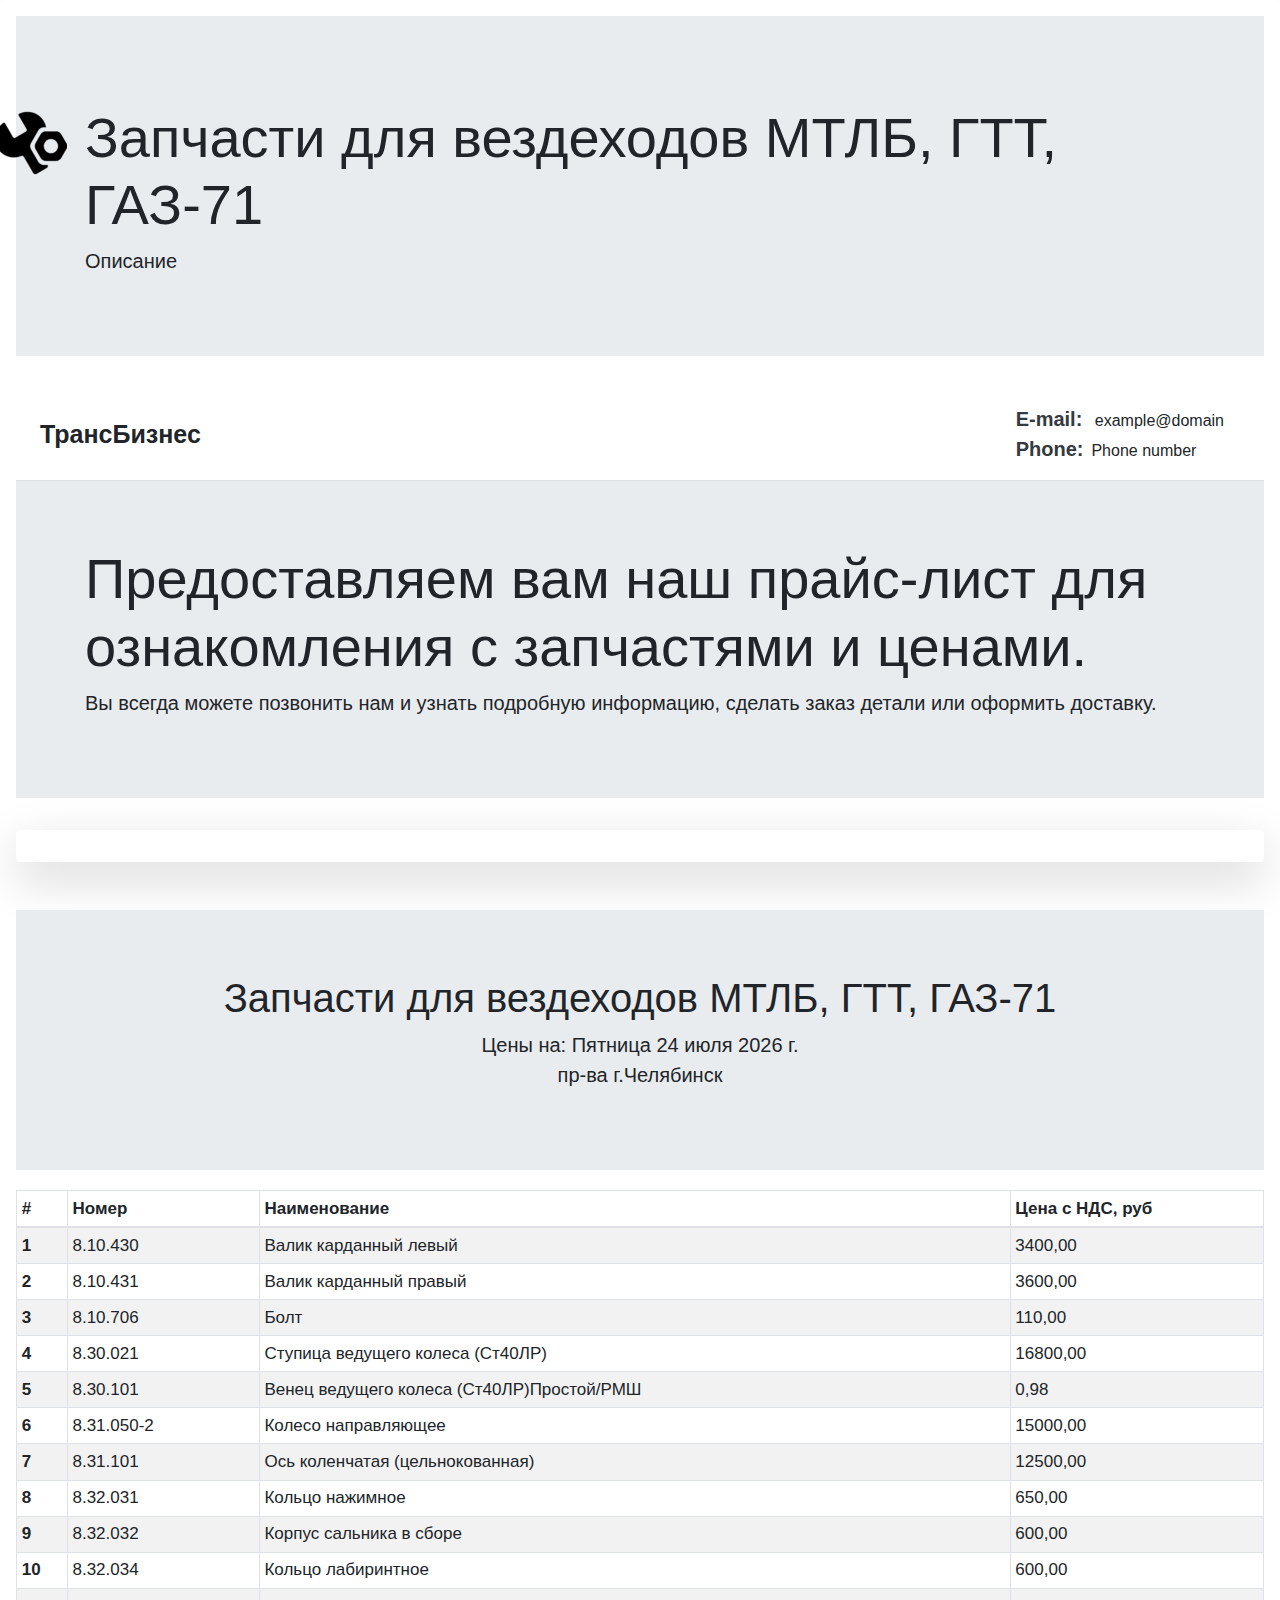
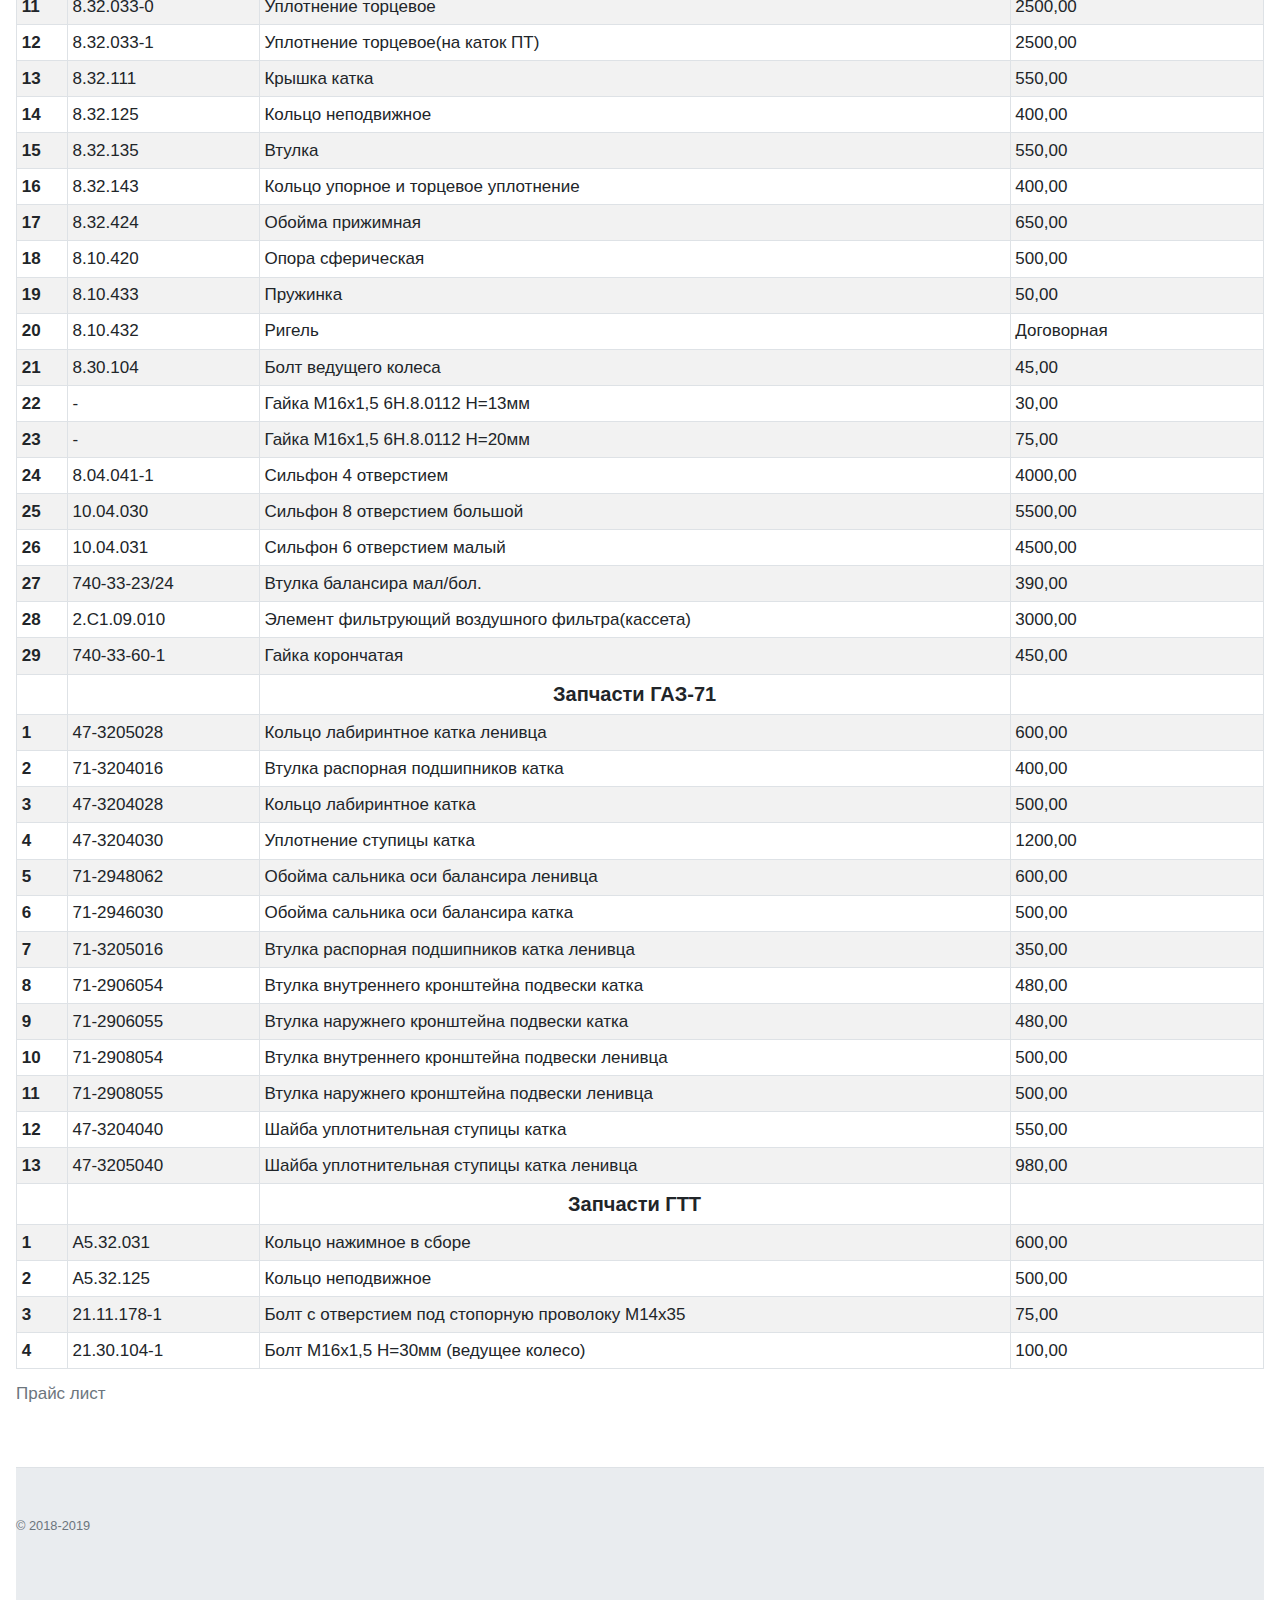
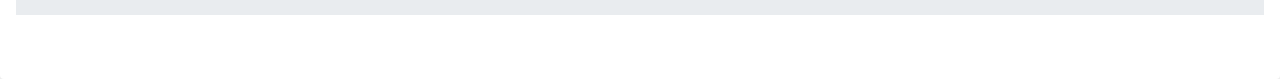
==== commit 9073dbae: "Update index.html" ====
--- a/index.html
+++ b/index.html
@@ -20,73 +20,73 @@
     <META HTTP-EQUIV="VW96.OBJECT TYPE" CONTENT="Index">
 
     <title> Запчасти для вездеходов МТЛБ, ГТТ, ГАЗ-71 </title>
-    <!-- Custom styles for this template -->
+    
     <link href="css/main.css" rel="stylesheet">
-    <link href="css/bootstrap.css" rel="stylesheet">
-    
+    <link href="css/bootstrap.css" rel="stylesheet">    
     <link rel="stylesheet" href="OwlCarousel\dist\assets\owl.carousel.min.css" />
     <link rel="stylesheet" href="OwlCarousel\dist\assets\owl.theme.default.min.css" />
     <link rel="stylesheet" href="https://maxcdn.bootstrapcdn.com/font-awesome/4.5.0/css/font-awesome.min.css">
-       
-
-
 </head>
+
 <body>
+
     <div class="shadow-lg p-3 mb-5 bg-white rounded">
   <div class=»wraperrr»>  
-    <div class="jumbotron jumbotron-fluid" style="width: 100%;">
-      <div class="container">
-        <div class="fadeInLeftBig">
+<div class="jumbotron jumbotron-fluid" style="width: 100%;">
+	<div class="container">
+    	<div class="fadeInLeftBig">
           <img src="img/logo.png" style="margin-left: -90px; margin-bottom: -100px;">
         </div>
+
         <h1 class="display-4">Запчасти для вездеходов МТЛБ, ГТТ, ГАЗ-71</h1>
-        <p class="lead">Какое то описание....(доставка, то се)</p>
-       </div>
-    </div>       
+        <p class="lead">Описание</p>
+    </div>
+</div>       
         <div class="d-flex flex-column flex-md-row align-items-center p-3 px-md-4 mb-3 bg-color border-bottom box-shadow">
             <h5 class="my-0 mr-md-auto font-weight-bold" style="font-size: 25px">ТрансБизнес</h5>
           <nav class="my-2 my-md-0 mr-md-3">       
-            <a class="p-2 text-dark font-weight-bold" >E-mail:</a> <a>2350236@mail.ru<br></a>
-            <a class="p-2 text-dark font-weight-bold";>Phone:</a><a> +79080692064</a>
+            <a class="p-2 text-dark font-weight-bold" >E-mail:</a> <a>example@domain<br></a>
+            <a class="p-2 text-dark font-weight-bold";>Phone:</a><a>Phone number</a>
           </nav>      
         </div>
+
+
     <div class="jumbotron jumbotron-fluid"  style="width: 100%; margin-top: -16px;">
       <div class="container">
         <h1 class="display-4">Предоставляем вам наш прайс-лист для ознакомления с запчастями и ценами.</h1>
-        <p class="lead">Во всегда можете позвонить нам и узнать подробную информацию, сделать заказ детали или оформить доставку.</p>
+        <p class="lead">Вы всегда можете позвонить нам и узнать подробную информацию, сделать заказ детали или оформить доставку.</p>
       </div>
     </div>
-     <div class="shadow-lg p-3 mb-5 bg-white rounded">
-
-    <div class="owl-carousel" style="margin-bottom: 10px; margin-left: 15px;">      
-  <div> <img src="img\1.jpeg" class="img-fluid img-thumbnail" alt="Responsive image" style="width: 400px; height: 400px;"> </div>
-  <div> <img src="img\2.jpeg" class="img-fluid img-thumbnail" alt="Responsive image" style="width: 400px; height: 400px;"> </div>
-  <div> <img src="img\3.jpeg" class="img-fluid img-thumbnail" alt="Responsive image" style="width: 400px; height: 400px;"> </div>
-  <div> <img src="img\4.jpeg" class="img-fluid img-thumbnail" alt="Responsive image" style="width: 400px; height: 400px;"> </div>
-  <div> <img src="img\5.jpeg" class="img-fluid img-thumbnail" alt="Responsive image" style="width: 400px; height: 400px;"> </div>
-  <div> <img src="img\6.jpeg" class="img-fluid img-thumbnail" alt="Responsive image" style="width: 400px; height: 400px;"> </div>
-  <div> <img src="img\7.jpeg" class="img-fluid img-thumbnail" alt="Responsive image" style="width: 400px; height: 400px;"> </div>
-  <div> <img src="img\8.jpeg" class="img-fluid img-thumbnail" alt="Responsive image" style="width: 400px; height: 400px;"> </div>
-  <div> <img src="img\9.jpeg" class="img-fluid img-thumbnail" alt="Responsive image" style="width: 400px; height: 400px;"> </div>
-  <div> <img src="img\10.jpeg" class="img-fluid img-thumbnail" alt="Responsive image" style="width: 400px; height: 400px;"> </div>
-  <div> <img src="img\12.jpeg" class="img-fluid img-thumbnail" alt="Responsive image" style="width: 400px; height: 400px;"> </div>
-  <div> <img src="img\13.jpeg" class="img-fluid img-thumbnail" alt="Responsive image" style="width: 400px; height: 400px;"> </div>
-  <div> <img src="img\14.jpeg" class="img-fluid img-thumbnail" alt="Responsive image" style="width: 400px; height: 400px;"> </div>
-  <div> <img src="img\15.jpeg" class="img-fluid img-thumbnail" alt="Responsive image" style="width: 400px; height: 400px;"> </div>
-  <div> <img src="img\16.jpeg" class="img-fluid img-thumbnail" alt="Responsive image" style="width: 400px; height: 400px;"> </div>
-  <div> <img src="img\17.jpeg" class="img-fluid img-thumbnail" alt="Responsive image" style="width: 400px; height: 400px;"> </div>
-  <div> <img src="img\18.jpeg" class="img-fluid img-thumbnail" alt="Responsive image" style="width: 400px; height: 400px;"> </div>
-  <div> <img src="img\19.jpg" class="img-fluid img-thumbnail" alt="Responsive image" style="width: 400px; height: 400px;"> </div>
-  <div> <img src="img\20.jpg" class="img-fluid img-thumbnail" alt="Responsive image" style="width: 400px; height: 400px;"> </div>
+
+<div class="shadow-lg p-3 mb-5 bg-white rounded">
+  <div class="owl-carousel" style="margin-bottom: 10px; margin-left: 15px;">      
+  	<div> <img src="img\1.jpeg" class="img-fluid img-thumbnail" alt="Responsive image" style="width: 400px; height: 400px;"> </div>
+  	<div> <img src="img\2.jpeg" class="img-fluid img-thumbnail" alt="Responsive image" style="width: 400px; height: 400px;"> </div>
+  	<div> <img src="img\3.jpeg" class="img-fluid img-thumbnail" alt="Responsive image" style="width: 400px; height: 400px;"> </div>
+  	<div> <img src="img\4.jpeg" class="img-fluid img-thumbnail" alt="Responsive image" style="width: 400px; height: 400px;"> </div>
+  	<div> <img src="img\5.jpeg" class="img-fluid img-thumbnail" alt="Responsive image" style="width: 400px; height: 400px;"> </div>
+  	<div> <img src="img\6.jpeg" class="img-fluid img-thumbnail" alt="Responsive image" style="width: 400px; height: 400px;"> </div>
+  	<div> <img src="img\7.jpeg" class="img-fluid img-thumbnail" alt="Responsive image" style="width: 400px; height: 400px;"> </div>
+  	<div> <img src="img\8.jpeg" class="img-fluid img-thumbnail" alt="Responsive image" style="width: 400px; height: 400px;"> </div>
+  	<div> <img src="img\9.jpeg" class="img-fluid img-thumbnail" alt="Responsive image" style="width: 400px; height: 400px;"> </div>
+  	<div> <img src="img\10.jpeg" class="img-fluid img-thumbnail" alt="Responsive image" style="width: 400px; height: 400px;"> </div>
+  	<div> <img src="img\12.jpeg" class="img-fluid img-thumbnail" alt="Responsive image" style="width: 400px; height: 400px;"> </div>
+  	<div> <img src="img\13.jpeg" class="img-fluid img-thumbnail" alt="Responsive image" style="width: 400px; height: 400px;"> </div>
+  	<div> <img src="img\14.jpeg" class="img-fluid img-thumbnail" alt="Responsive image" style="width: 400px; height: 400px;"> </div>
+  	<div> <img src="img\15.jpeg" class="img-fluid img-thumbnail" alt="Responsive image" style="width: 400px; height: 400px;"> </div>
+  	<div> <img src="img\16.jpeg" class="img-fluid img-thumbnail" alt="Responsive image" style="width: 400px; height: 400px;"> </div>
+  	<div> <img src="img\17.jpeg" class="img-fluid img-thumbnail" alt="Responsive image" style="width: 400px; height: 400px;"> </div>
+  	<div> <img src="img\18.jpeg" class="img-fluid img-thumbnail" alt="Responsive image" style="width: 400px; height: 400px;"> </div>
+  	<div> <img src="img\19.jpg" class="img-fluid img-thumbnail" alt="Responsive image" style="width: 400px; height: 400px;"> </div>
+  	<div> <img src="img\20.jpg" class="img-fluid img-thumbnail" alt="Responsive image" style="width: 400px; height: 400px;"> </div>
   </div>   
 </div>
 
 
-    <div class="jumbotron jumbotron-fluid" style="text-align: center; margin-bottom: 20px;" >
-      <div class="container">
+<div class="jumbotron jumbotron-fluid" style="text-align: center; margin-bottom: 20px;" >
+    <div class="container">
         <h2 class="display-4" style="font-size: 40px;">Запчасти для вездеходов МТЛБ, ГТТ, ГАЗ-71</h2>
-
-       <p class="lead" >Цены на:
+    	<p class="lead" >Цены на:
         
         <script language="javascript" type="text/javascript">
                 document.write(TODAY);
@@ -103,20 +103,11 @@
 
           document.write(day[d.getDay()]+" " +d.getDate()+ " " + month[d.getMonth()]
           + " " + d.getFullYear() + " г.");
-//-->   </script> </br>пр-ва г.Челябинск</p>
-
-        
-      </div>
+         </script> </br> пр-ва г.Челябинск</p>        
     </div>
-
-    <!--<div class="search d1">
-  <form>
-  <input type="text" placeholder="Введите номер или название запчасти...">
-  <button type="submit"></button>
-  </form>
-</div>-->
-
-<table class="table table-striped table-hover table-bordered table-sm " id="dataprice">
+</div>
+
+<table class="table table-striped table-hover table-bordered table-sm" id="dataprice">
   <caption>Прайс лист</caption>
   <thead>    
     <tr>
@@ -418,20 +409,20 @@
   </tbody>
 </table>
 
-      <footer class="pt-4 my-md-5 pt-md-5 border-top jumbotron jumbotron-fluid">
-        <div class="row">
-          <div class="col-12 col-md">
+<footer class="pt-4 my-md-5 pt-md-5 border-top jumbotron jumbotron-fluid">
+    <div class="row">
+        <div class="col-12 col-md">
             <small class="d-block mb-3 text-muted">&copy; 2018-2019</small>
-          </div>
         </div>
-      </footer>
+    </div>
+</footer>
+
     </div>
   </div>
 </div>
 </div>
-    <!-- Bootstrap core JavaScript
-    ================================================== -->
-    <!-- Placed at the end of the document so the pages load faster -->
+
+    
     <script src="https://code.jquery.com/jquery-3.2.1.slim.min.js" integrity="sha384-KJ3o2DKtIkvYIK3UENzmM7KCkRr/rE9/Qpg6aAZGJwFDMVNA/GpGFF93hXpG5KkN" crossorigin="anonymous"></script>
     <script src="js/bootstrap.min.js"></script>
         
